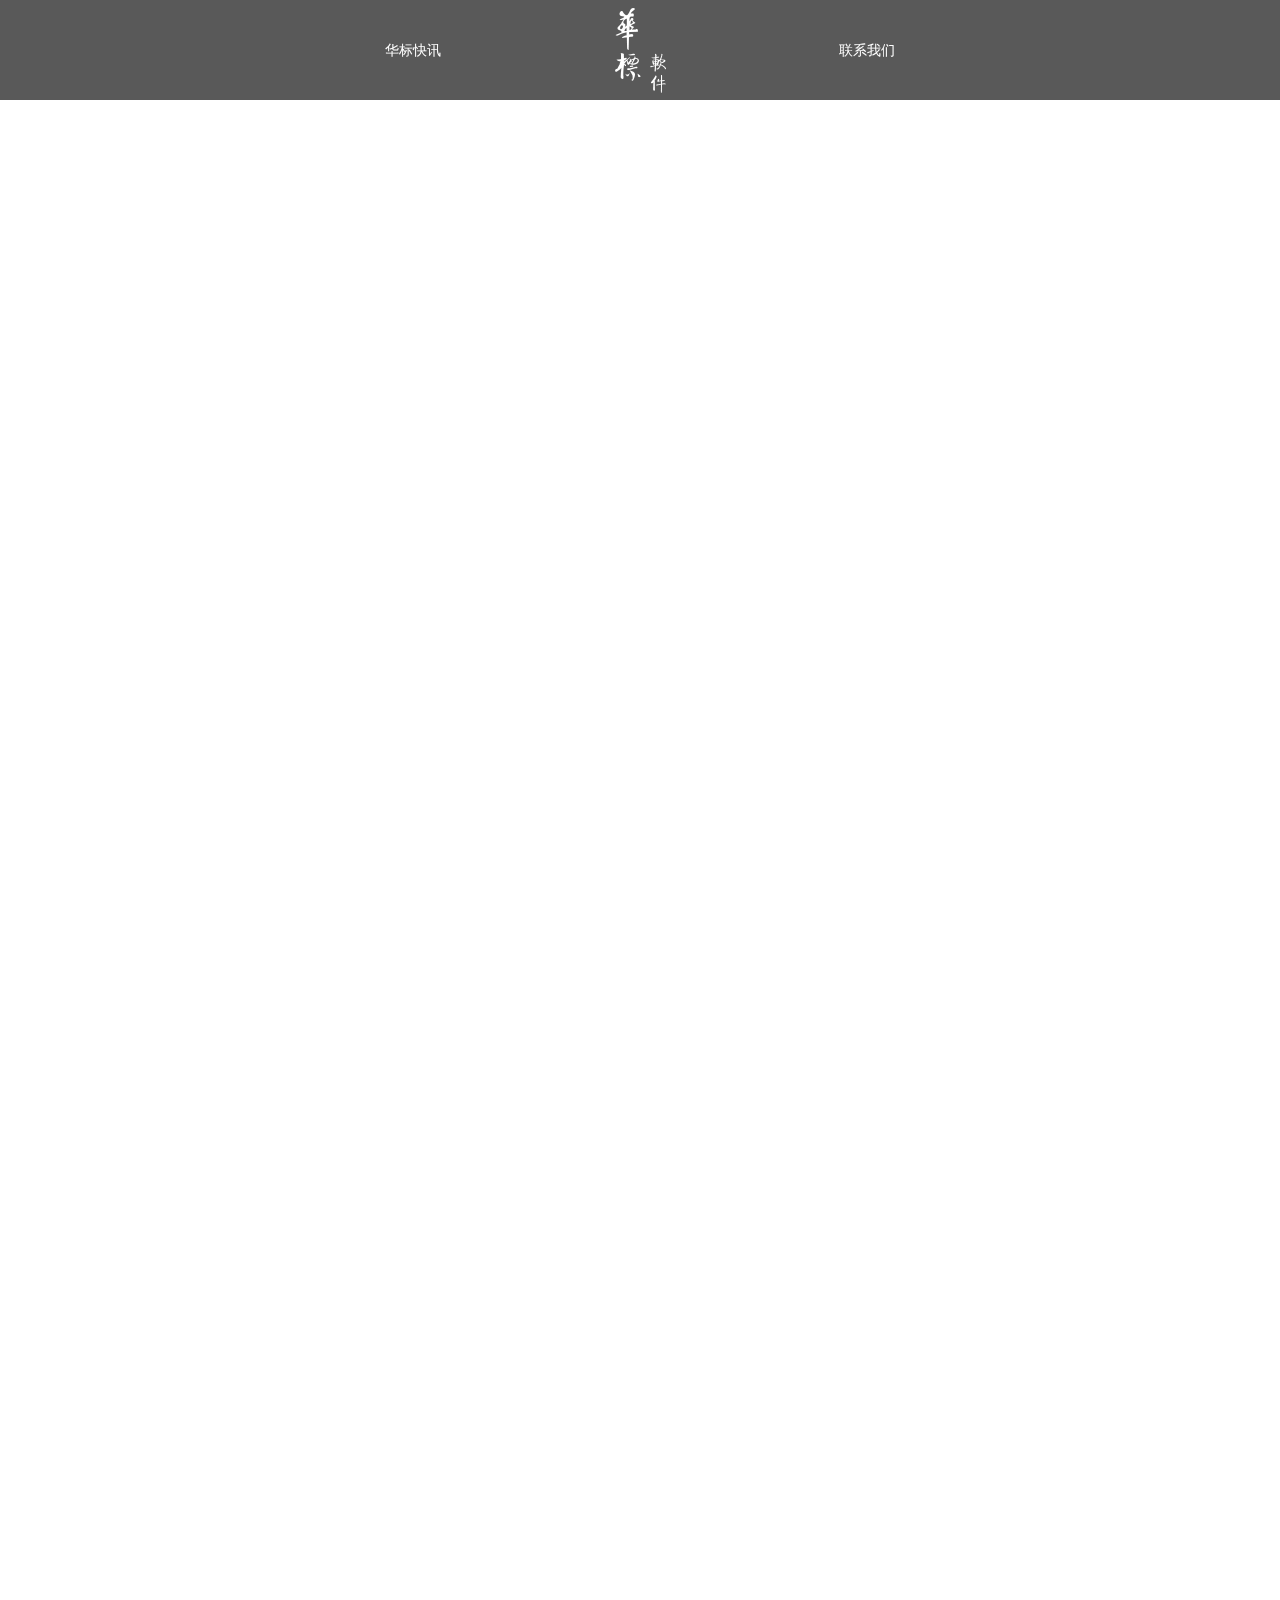
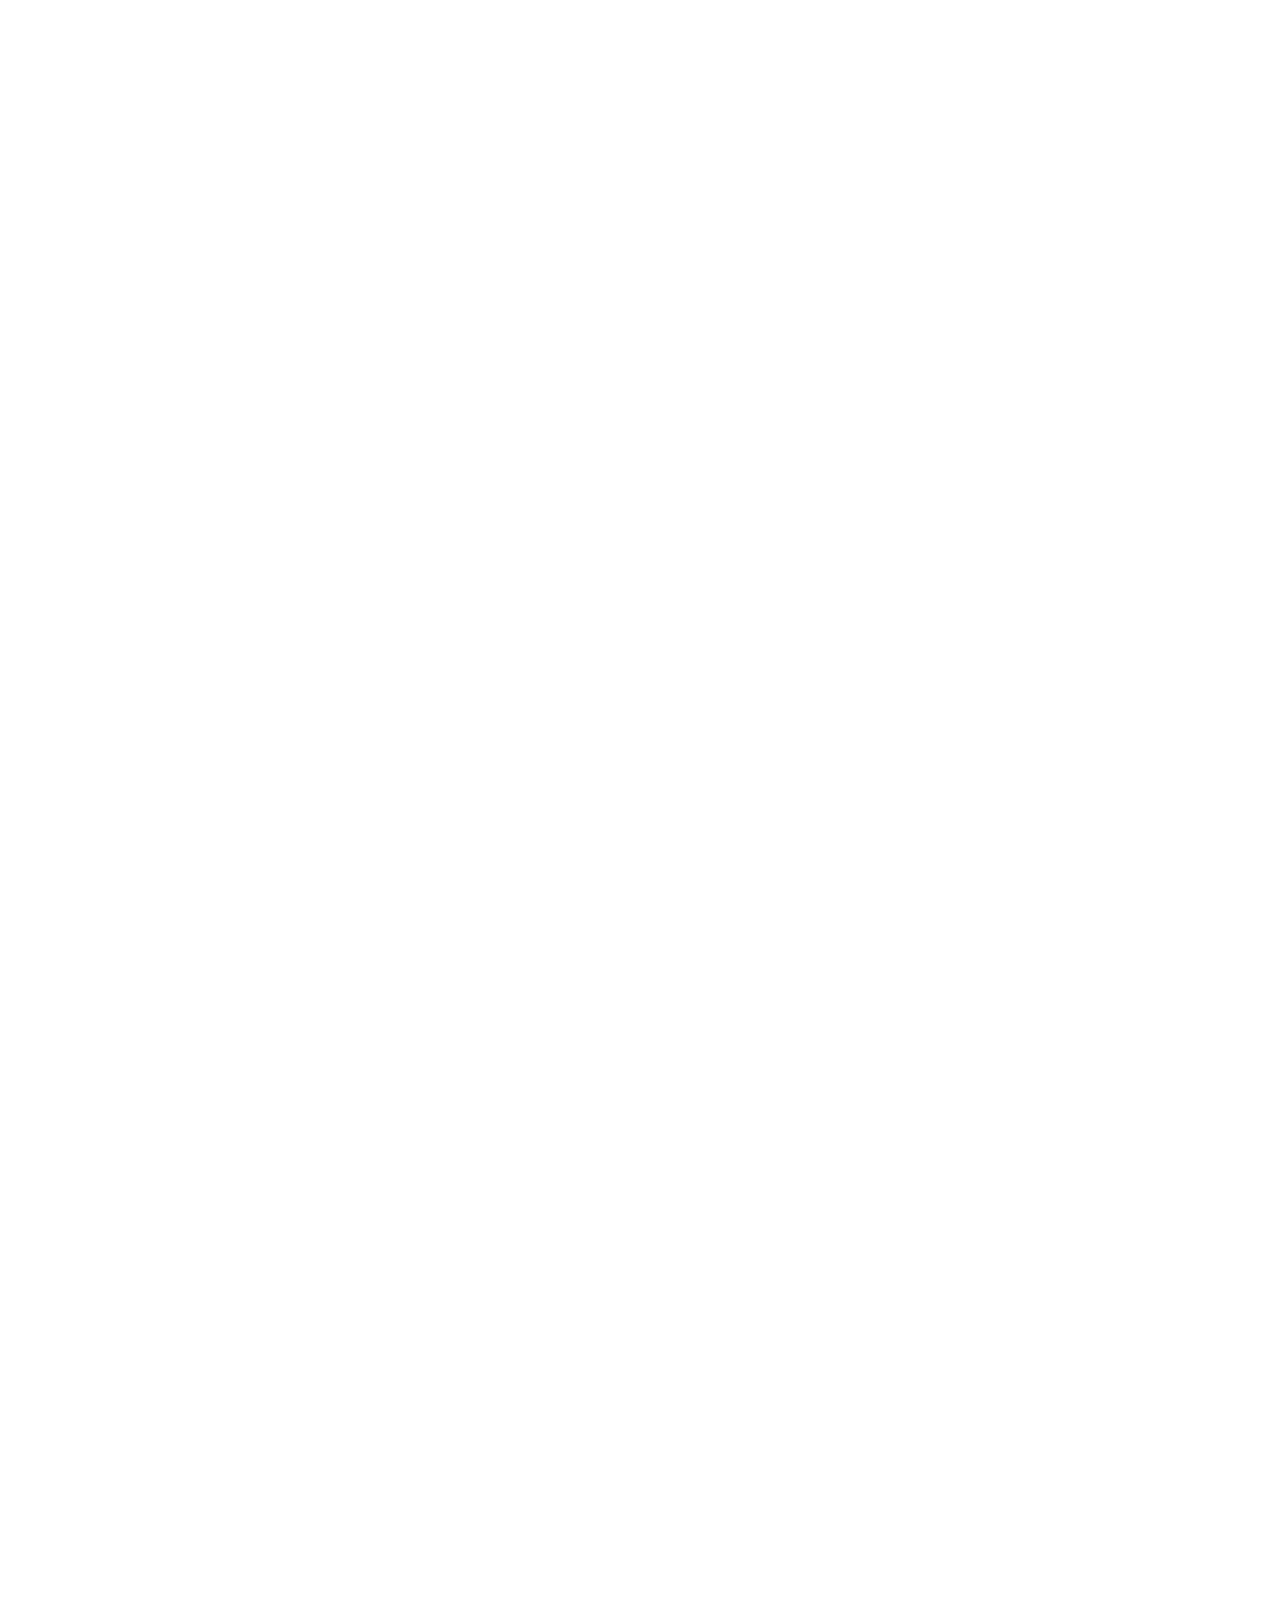
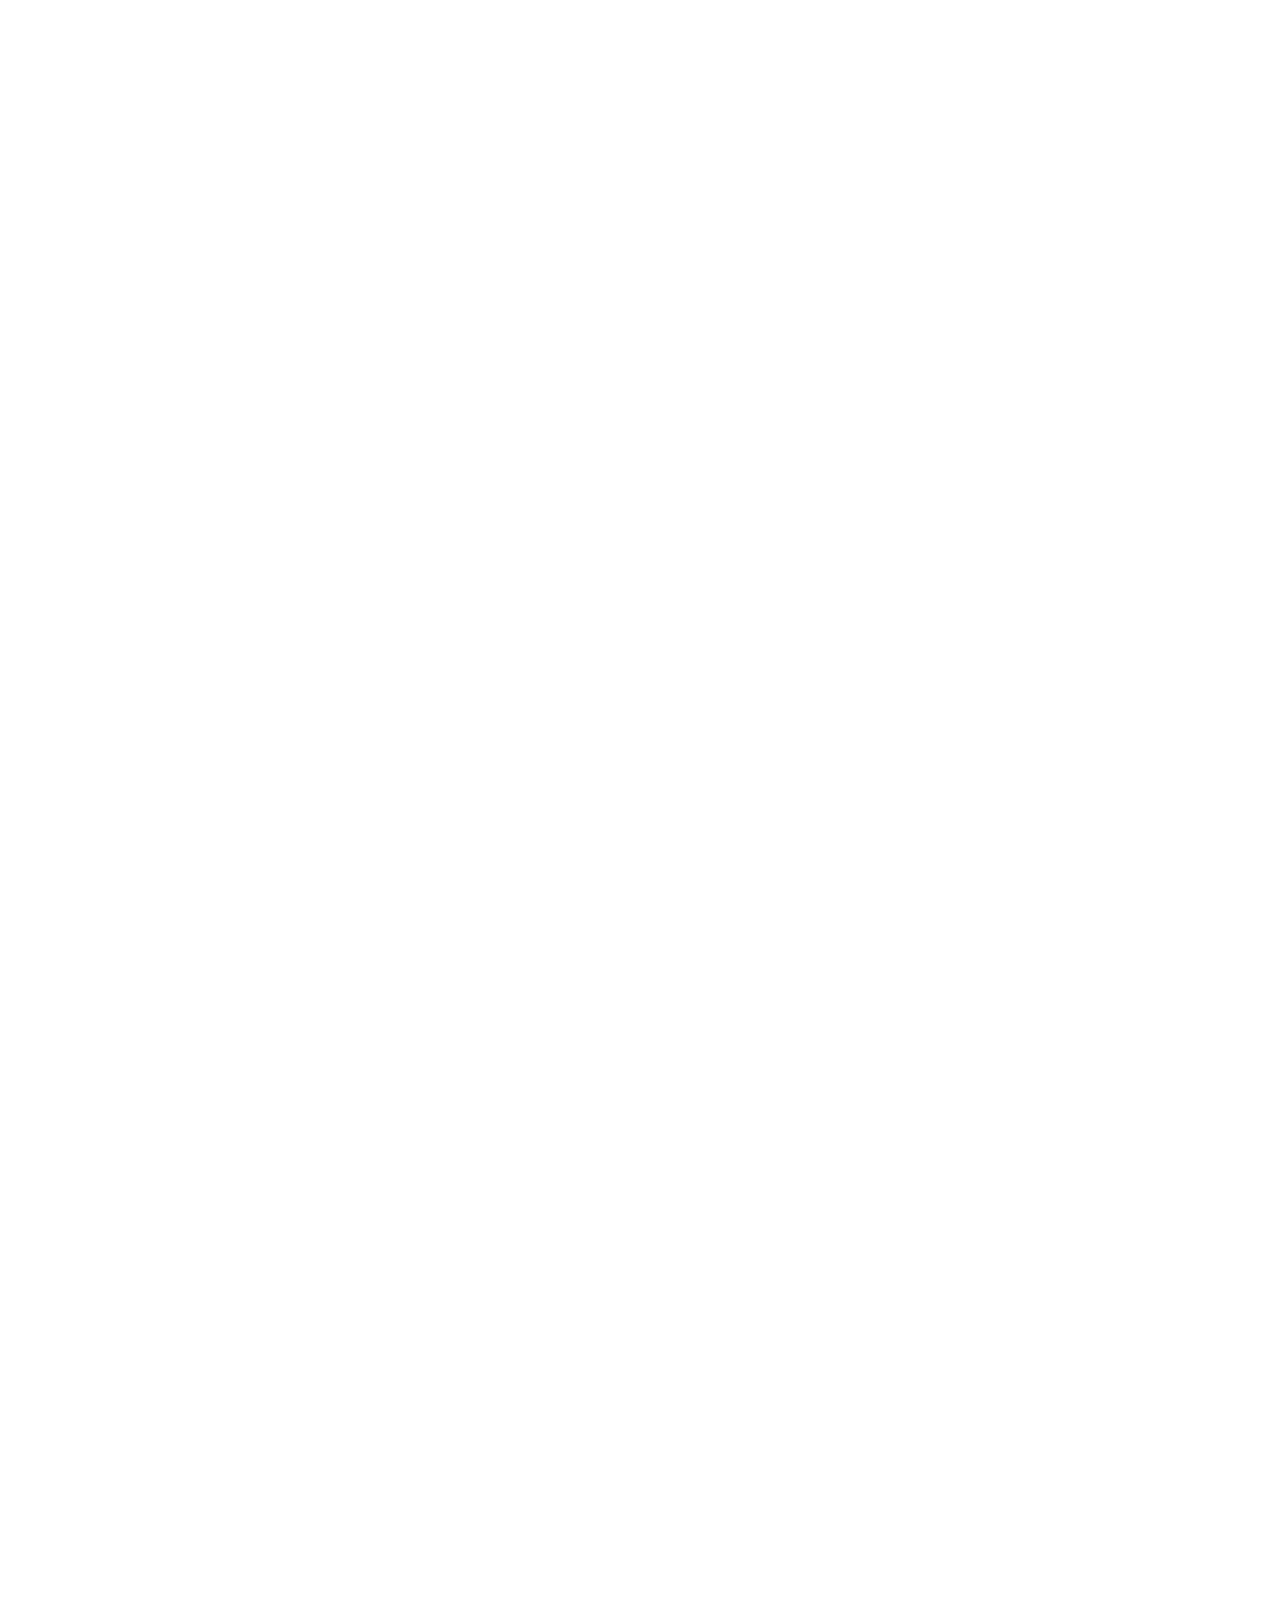
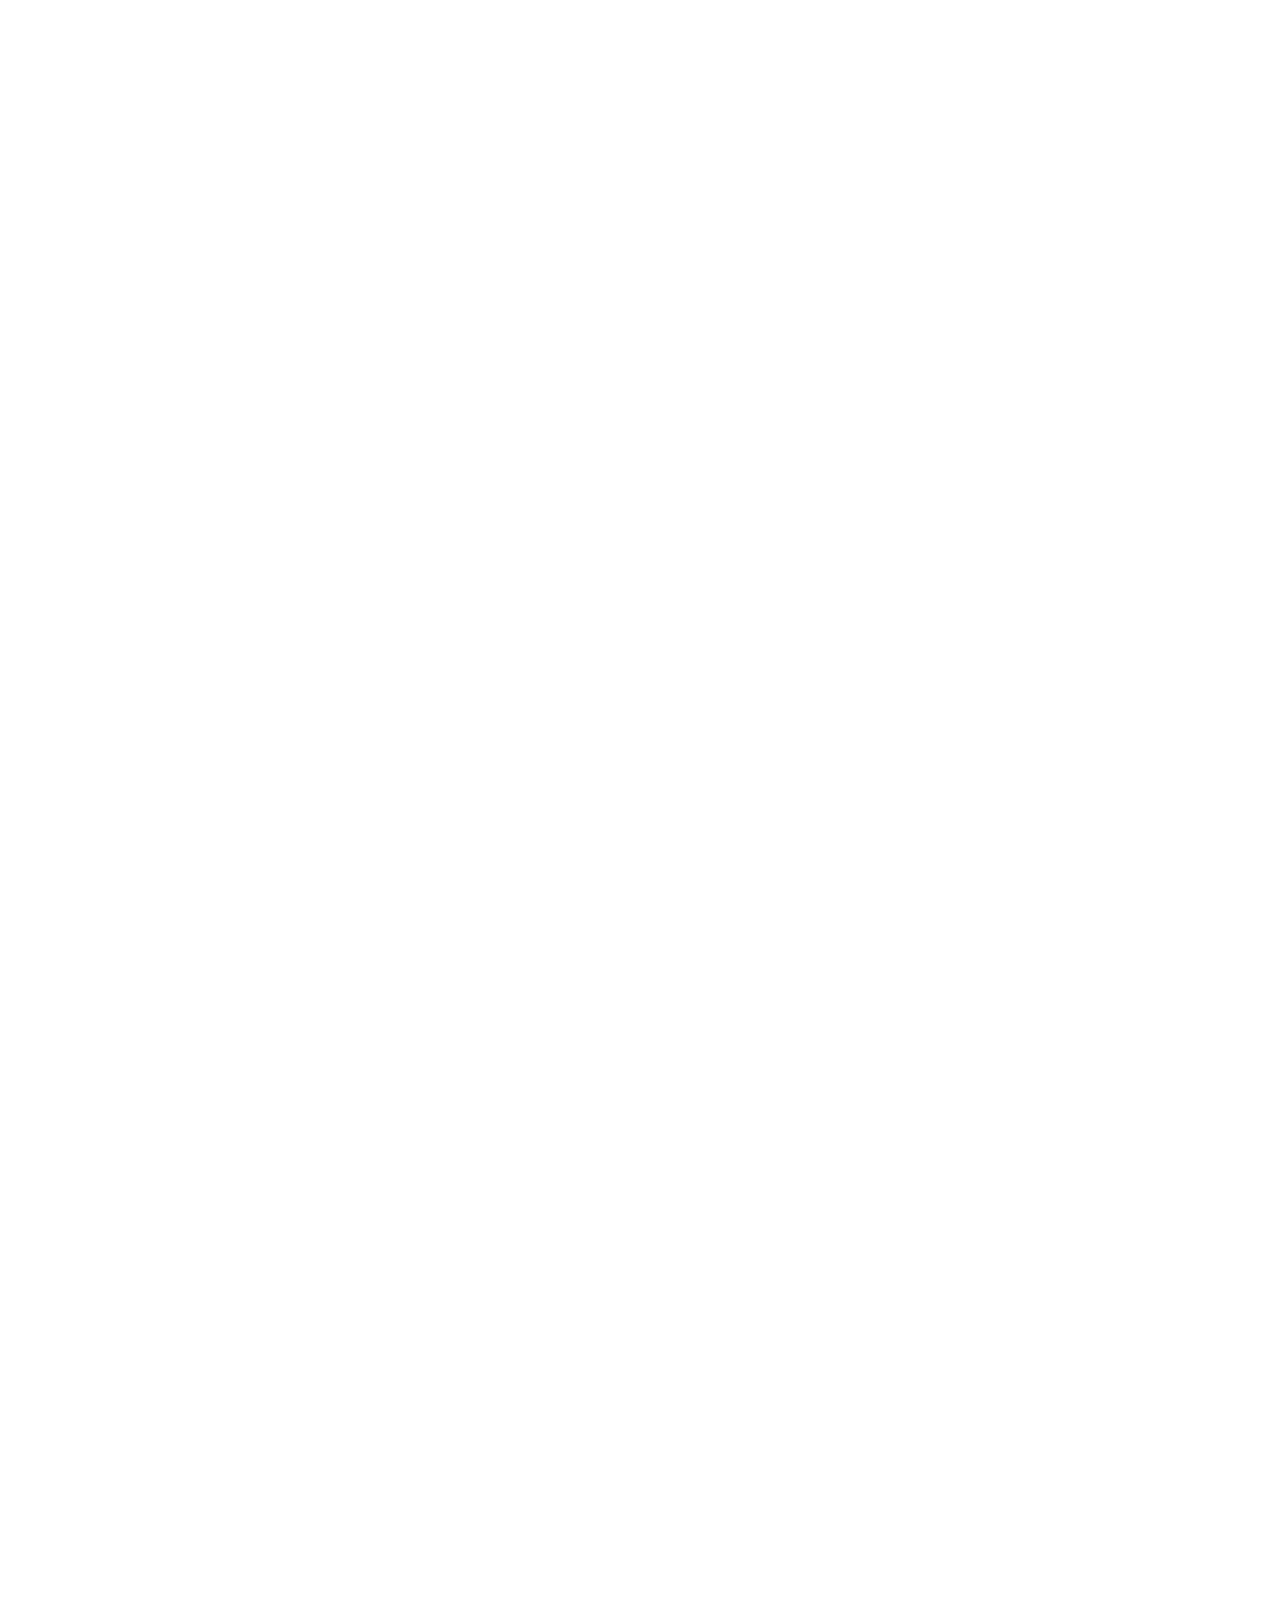
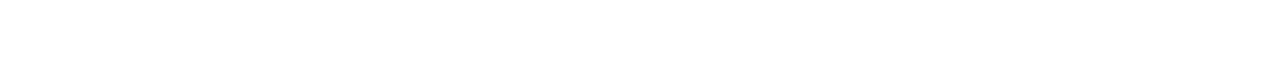
==== main/index.html @ 7e93de8a "main site" ====
<!DOCTYPE html>
<html lang="zh_CN">
<head>
    <meta charset="UTF-8" />
    <meta name="renderer" content="webkit">
    <meta http-equiv="X-UA-Compatible" content="IE=edge">
    <meta name="viewport" content="width=device-width, user-scalable=no, maximum-scale=1.0, minimum-scale=1.0"/>
    <meta name="screen-orientation" content="portrait">
    <meta name="x5-orientation" content="portrait">
    <title>华标总站首页</title>
    <link rel="stylesheet" type="text/css" href="css/jquery.fullPage.css" />
    <link rel="stylesheet" type="text/css" href="css/public.css" />
    <link rel="stylesheet" type="text/css" href="css/index.css" />
    <script type="text/javascript" src="js/jquery-3.1.1.min.js"></script>
    <script type="text/javascript" src="js/IE-low.js"></script>
    <script type="text/javascript" src="js/jquery.fullPage.min.js"></script>
    <script src="js/hammer.min.js" type="text/javascript"></script>
    <script type="text/javascript" src="js/public.js"></script>
    <script type="text/javascript" src="js/index.js"></script>
</head>
<body >
    <!-- <div class="pageLoad" id="pageLoad" style="position:fixed; top:0; left:0; z-index:999; background-color: #000; width: 100%; height: 2000px;">
        <h2 style="font-size:20px; color:#FFF; margin-top:100px; text-align:center; ">Loading...</h2>
    </div> -->
    <div class="top-nav-bg clearboth " id="top-nav-bg">
        <div class="top-nav clearboth">
            <ul class="TN-l">
               <li><a href="list.html">华标快讯</a></li>
           </ul>
           <div class="logo-box">
                <a href="index.html"><img src="images/Top-Nav-logo.png" alt=""></a>
           </div>
           <ul class="TN-r">
                <li><a href="index.html#page10" id="top-nav-ContactUs">联系我们</a></li>                
           </ul>
           <ul class="TN-m">
               <li><a href="index.html#page3" id="top-nav-3S">3S-ERP</a></li>
               <li><a href="index.html#page2" id="top-nav-3e">3e-电商</a></li>
               <li><a href="index.html#page4" id="top-nav-3R">3R-新零售</a></li>
               <li><a href="index.html#page5" id="top-nav-newProduct">新意范智能制造</a></li>
           </ul>
           <a href="tel:07563311299"><img src="images/TN-tel-icon.png" alt="" class="TN-tel"/></a>
           <img src="images/TN-3lines.png" alt="" class="TN-3lines"/>
        </div>
    </div>
    <div id="fp-box" >     
        <div class="section page1 ">
            <!-- <ul class="clearboth">
                <li>
                    <div class="slide-box" >
                        <img src="images/p1-bg1.jpg" alt="" />
                        <img src="images/p1-bg1-m.jpg" alt="" class="p1-bg-m" />
                        <h3>1湿说互联网&nbsp;<span class="superRed">+</span>&nbsp;&nbsp;之“掰直了别弯”</h3>
                        <h5>华标，只关注经营管理那点事</h5>
                    </div>
                </li>
                <li>
                    <div class="slide-box" >
                        <img src="images/p1-bg1.jpg" alt="" />
                        <img src="images/p1-bg1-m.jpg" alt="" class="p1-bg-m" />
                        <h3>2湿说互联网&nbsp;<span class="superRed">+</span>&nbsp;&nbsp;之“掰直了别弯”</h3>
                        <h5>华标，只关注经营管理那点事</h5>
                    </div>
                </li>
                <li>
                    <div class="slide-box" >
                        <img src="images/p1-bg1.jpg" alt="" />
                        <img src="images/p1-bg1-m.jpg" alt="" class="p1-bg-m" />
                       <h3>3湿说互联网&nbsp;<span class="superRed">+</span>&nbsp;&nbsp;之“掰直了别弯”</h3>
                        <h5>华标，只关注经营管理那点事</h5>
                    </div>
                </li>
            </ul> -->
            <dl>
                <li>
                    <div class="slide-box" >
                        <img src="images/p1-bg1.jpg" alt="" />
                        <img src="images/p1-bg1-m.jpg" alt="" class="p1-bg-m" />
                        <!-- <h3>1湿说互联网&nbsp;<span class="superRed">+</span>&nbsp;&nbsp;之“掰直了别弯”</h3> -->
                        <h5>华标，只关注经营管理那点事</h5>
                    </div>
                </li>
                <li>
                    <div class="slide-box" >
                        <img src="images/p1-bg1.jpg" alt="" />
                        <img src="images/p1-bg1-m.jpg" alt="" class="p1-bg-m" />
                        <!-- <h3>2湿说互联网&nbsp;<span class="superRed">+</span>&nbsp;&nbsp;之“掰直了别弯”</h3> -->
                        <h5>华标，只关注经营管理那点事</h5>
                    </div>
                </li>
                <li>
                    <div class="slide-box" >
                        <img src="images/p1-bg1.jpg" alt="" />
                        <img src="images/p1-bg1-m.jpg" alt="" class="p1-bg-m" />
                       <!-- <h3>3湿说互联网&nbsp;<span class="superRed">+</span>&nbsp;&nbsp;之“掰直了别弯”</h3> -->
                        <h5>华标，只关注经营管理那点事</h5>
                    </div>
                </li>
            </dl>
            <!-- <ol>
                <li><a href="javascript:void(null)"></a></li>
                <li><a href="javascript:void(null)"></a></li>
                <li><a href="javascript:void(null)"></a></li>
            </ol> -->
        </div>
        <div class="section page2">
            <div class="page-box">
                <img src="images/p3-bg1.jpg" alt="" class="page-bg"/>
                <img src="images/p3-bg1-m.jpg" alt="" class="page-bg page-bg-m"/>
                <div class="page-text">
                    <img src="images/p3-logo.png" alt="" class="page-logo"/>
                    <h4>商业模式规划、平台设计开发、平台运营咨询</h4>
                    <h4>一体化解决方案提供商</h4>
                    <h5>B2B、B2C、C2C、F2C、O2O、行业搓合平台</h5>
                    <a href="javascript:void(null)" class="pt-btn">立即前往&gt;&gt;</a>
                </div>
            </div>
        </div>
        <div class="section page3">
            <div class="page-box ">
                <img src="images/p2-bg1.jpg" alt="" class="page-bg"/>
                <img src="images/p2-bg1-m.jpg" alt="" class="page-bg page-bg-m"/>
                <div class="page-text">
                    <img src="images/p2-logo.png" alt="" class="page-logo"/>
                    <h4>深度、接地气、互联网精神全新一代3S-ERP系统</h4>
                    <h3>COMING SOON （改版中）</h3>
                </div>
            </div>
        </div>
        <div class="section page4">
            <div class="page-box ">
                <img src="images/p4-bg1.jpg" alt="" class="page-bg"/>
                <img src="images/p4-bg1-m.jpg" alt="" class="page-bg page-bg-m"/>
                <div class="page-text">
                    <img src="images/p4-logo.png" alt="" class="page-logo"/>
                    <h4>品牌运营管理、新零售最佳解决方案</h4>
                    <h3>COMING SOON （改版中）</h3>
                </div>
            </div>
        </div>
        <div class="section page5">
            <div class="page-box ">
                <img src="images/p5-bg1.jpg" alt="" class="page-bg"/>
                <img src="images/p5-bg1-m.jpg" alt="" class="page-bg page-bg-m"/>
                <div class="page-text">
                    <img src="images/p5-logo.png" alt="" class="page-logo"/>
                    <h4>新意范：工业4.0智能制造</h4>
                    <a href="http://thingyfy.com" class="pt-btn">立即前往&gt;&gt;</a>
                </div>
            </div>
            <script type="text/javascript">
                $(document).ready(function() {
                    var vpA=document.createElement('a');
                    vpA.href="javascript:void(null)";
                    vpA.target="_blank";
                    vpA.onclick=function(){
                        window.open('videos/My Movie - Medium.mp4','_blank');
                    };
                    $('.page5 .page-text h4').append(vpA);
                    $('.page5 .page-text h4 a').addClass('video-play-a');
                    $('.page5 .page-text a.video-play-a').html('<img src="images/video-play-pc.png" alt="" /><span>( 观看华标工业4.0打造典范 )</span>');
                });
            </script>
            <div class="page-video-pc">
                <!-- <a href="#" class="video-play-a"><img src="images/video-play.png" alt="" /></a> -->
            </div>
            <script type="text/javascript">
                $(document).ready(function() {
                    var p5TextH=$('.page5 .page-text').height();
                    var p5TextT=$('.page5 .page-text').position().top;
                    console.log('p5TextH='+p5TextH+' p5TextT='+p5TextT);
                    $('.page5 .page-video-m').css({"top":(p5TextH+p5TextT+10)});
                });
            </script>
            <div class="page-video-m" style="position:absolute; left:50%; top:50%; z-index:3; -webkit-transform: translate(-50%,0); -moz-transform: translate(-50%,0); -ms-transform: translate(-50%,0); -o-transform: translate(-50%,0); transform: translate(-50%,0);">
                <img src="images/video-play.png" alt="" class="video-play" />
                <video id="p5VideoM" width="320" height="200" controls="controls" autobuffer >
                    <source src="videos/My Movie - Medium.mp4" />
                </video>
            </div>
        </div>
        <div class="section page6">
            <div class="page-box ">
                <img src="images/p6-bg1.jpg" alt="" class="page-bg"/>
                <img src="images/p6-bg1-m.jpg" alt="" class="page-bg page-bg-m"/>
                <div class="page-text">
                    <h4>华标软件生态链&nbsp;&nbsp;&nbsp;&nbsp;伙伴招募计划</h4>
                    <a href="javascript:void(null)" class="pt-btn">了解详情&gt;&gt;</a>
                </div>
            </div>
        </div>
        <script type="text/javascript">
            $(document).ready(function() {
                $('.page6 .page-text .pt-btn').html('加盟合作&gt;&gt;');
            });
        </script>
        <div class="section fp-auto-height page10" >
            <div class="contact-box">
                <h4><img src="images/contact-tel.gif" alt="" />&nbsp;0756-3311299</h4>
                <h4><img src="images/contact-email.gif" alt="" />&nbsp;sales@3Sysytem.cn</h4>
                <div class="locate-mark"><img src="images/locate-mark.png" alt="" /></div>
                <p>广东省珠海市高新区唐家港乐路大洲科技园二期8楼华标软件总部基地</p>
                <div class="p10-qr"><img src="images/footer-qrcode.jpg" alt="" /></div>
            </div>           
        </div>
        <div class="section fp-auto-height page11">
            <div class="map-box clearboth" id="map-box">
                <div id="map"></div>
                <div id="mapstop"></div>
            </div>


            <div class="footer">
                <div class="footer-l-box">
                    <div class="footer-left clearboth">
                        <h4>友情链接</h4>
                        <ul>
                            <li><a href="http://www.rossini.com.cn/">罗西尼表业</a></li>
                            <li><a href="http://www.hbhuamei.com/">华美化工建材</a></li>
                            <li><a href="http://runfeng66.jdol.com.cn/">润丰机电</a></li>
                            <li><a href="http://szswxf.dzsc.com/">盛威电子</a></li>
                            <li><a href="http://www.gdsh119.com/">深华消防</a></li>
                            <li><a href="http://www.zhihuijianshe.com/col.jsp?id=104">深证智慧建设</a></li>
                            <li><a href="http://www.baitu.cc/">旭日陶瓷(白兔瓷砖)</a></li>
                            <li><a href="http://www.cartridgeworldmiddleton.com/">Cartridge World</a></li>
                            <li><a href="http://www.cartridgetop.com/">cartidge top.com</a></li>
                            <li><a href="#">北美耗材网</a></li>
                            <li><a href="#">新意范智能建造</a></li>
                            <li><a href="http://q6080933.cn.tonbao.com/">友元办公联盟</a></li>
                            <li><a href="http://www.jinjuewatch.com/">河南金爵智能科技</a></li>
                            <li><a href="http://www.hnlzx.cn/">河南力之星</a></li>
                            <li><a href="http://10005070256.ce.c-c.com/">珠海广金厨具</a></li>
                            <li><a href="http://16403146.1024sj.com/">福东饮食</a></li>
                            <li><a href="www.hicloud.com/">华为云</a></li>
                            <li><a href="https://www.aliyun.com/">阿里云</a></li>
                            <li><a href="https://www.tencent.com/zh-cn/index.html ">腾讯</a></li>
                            <li><a href="https://www.baidu.com/">百度</a></li>
                            <li><a href="http://www.sina.com.cn/">新浪</a></li>
                            <li><a href="http://www.sohu.com/">搜狐</a></li>
                        </ul>
                    </div>
                </div>
                
                <img class="footer-logo" src="images/p10-footer-logo.jpg" alt="" />
                <div class="footer-r-box">
                    <h4>关注@华标</h4>
                    <p>关注华标获得最新资讯</p>
                    <img src="images/footer-qrcode.jpg" alt="" />
                </div>
            </div>

            <div class="copyright">
                <p>Copyright &copy; 华标软件 2011 - 2017 All Rights Reserved</p>
            </div>
        </div>
    </div>
    <!-- 引入百度地图 -->
   <script type="text/javascript" src="js/baidumap.js"></script>
</body>
</html>
---- main/css/public.css ----
@charset "utf-8";
*{margin: 0;padding: 0;list-style:none;}
*{
    font-family: "Microsoft Yahei", "微软雅黑", "宋体";
}
a{
    text-decoration: none;
}

/* 通用类 */
.clearboth::after{
    content:"";
    display: block;
    width: 0;
    height: 0;
    visibility: hidden;
    clear:both;
}
.page-center{
    width:62.5%;
    min-width: 1000px;
    margin: 0 auto;
}
.fl-l{
    float: left;
}
.fl-r{
    float: right;
}

#fp-nav ul li a span, .fp-slidesNav ul li a span{
    background-color: #eee;
    border: 1px solid #999;
}
.superRed{
    color:red;
    vertical-align: super;
    font-weight:bold;
}

/*PC样式*/
@media screen and (min-width:1025px){
   /*总站的顶部栏*/
    .top-nav-bg{
        width: 100%;
        min-width: 1100px;
        height: 100px;
        background-color: rgba(0,0,0,0.65);
        position:fixed;
        top: 0;
        left: 0;
        z-index:99;
    }
    .top-nav{
        position:relative;
    }
    .top-nav ul.TN-m{
        display:none;
    }
    .top-nav ul{
        width:43%;
        min-width:400px;
    }
    .top-nav ul li{
        width: 50%;
        height:100px;
        line-height: 100px;
        margin:0 auto;
    }
    .top-nav a{
        text-decoration: none;
        color:#fff;  
        transition:font-size .2s;
        font-size:14px;
    }
    .top-nav a:hover{
        color:#fff;
        font-size:16px;
        padding-bottom:10px;
        border-bottom: 2px solid #FFF;
    }
    .top-nav ul li.current a{
        padding-bottom:10px;
        font-size:16px;
        border-bottom: 2px solid #FFF;
    }
    .top-nav .TN-tel{
        display:none;
    }
    .top-nav .TN-3lines{
        display:none;
    }
    .top-nav .TN-l{
        float: left;
        text-align: center;
    }
    .top-nav .TN-l li{
        float: right;
    }
    .top-nav .TN-r{
        float: right;
        text-align: center;
    }
    .top-nav .TN-r li{
        float: left;
    }
    #top-nav-bg .logo-box{
        width: 250px;
        height: 100px;
        position:absolute;
        top: 0;
        left: 50%;
        -webkit-transform: translateX(-50%);
           -moz-transform: translateX(-50%);
            -ms-transform: translateX(-50%);
             -o-transform: translateX(-50%);
                transform: translateX(-50%);
        background:url('../images/Top-Nav-logo.png') no-repeat center center;
        box-sizing: border-box;
        cursor:pointer;
    }
    #top-nav-bg .logo-box a img{
        display:none;
    }
    #top-nav-bg .logo-box a{
        display:inline-block;
        width: 100%;
        height: 100%;
        border: none;
    }

    /* Banner盒子 */
    .banner-box-540{
        width: 100%;
        height: 540px;
        background: #000 url('../images/list/banner01.jpg') no-repeat center center;
        background-size:cover;
    }

    /* 底部栏 */
    .footer{
        width: 100%;
        height: 320px;
        background-color: #f6f6f6;
        overflow:hidden;
        position:relative;
        background:  url('../images/footer-bg1.gif') center center no-repeat;
        background-size:cover;
    }
    .footer-l-box{
        width: 50%;
        height: 100%;
    }
    .footer .footer-left{
        padding-left: 60px;
        margin-top: 50px;
        text-align: left;
        float: right;
        margin-right: 150px;
    }
    .footer-left h4{
        color:#e92816;
        font-size:14px;
        font-weight:normal;
        margin-bottom: 15px;
    }
    .footer-left ul{
        width: 100%;
        display:block;
    }
    .footer-left ul::after{
        content:"";
        display: block;
        width: 0;
        height: 0;
        visibility: hidden;
        clear:both;   
    }
    .footer-left ul li{
        float: left;
        margin-right: 20px;
        padding:5px 0;
    }
    .footer-left ul li:hover a{
        color:#e92816;
    }
    .footer-left ul li:nth-last-of-type(1){
        margin: 0;
    }
    .footer-left ul li:nth-of-type(7),.footer-left ul li:nth-of-type(8),.footer-left ul li:nth-of-type(13),.footer-left ul li:nth-of-type(14)，.footer-left ul li:nth-of-type(7){
        display:block;
        clear:both;
    }
    .footer-left ul li:nth-of-type(8){
        display:block;
        clear:both;
    }
    .footer-left ul li a{
        font-size:12px;
        color:#666;
    }
    .footer-logo{
        position:absolute;
        left: 50%;
        top: 50%;
        margin-left: -37px;
        margin-top: -65px;
    }
    .footer-r-box{
        position:absolute;
        right: 100px;
        top: 50%;
        transform:translate(0, -50%);
        -ms-transform:translate(0, -50%);
        text-align: left;
    }
    .footer-r-box h4{
        color:#e92816;
        font-size:14px;
        font-weight:normal;
        margin-bottom: 15px;
    }
    .footer-r-box p{
        color:#464646;
        font-size:12px;
    }
    .footer-r-box img{
        width: 120px;
        height:auto;
    }

    .copyright{
        width: 100%;
        height: 44px;
        line-height: 44px;
        background-color: #e92816;
        font-size:12px;
        color:#FFF;
        text-align: center;
    }
    .copyright img{
        width: 12px;
        height:auto;
        line-height: 44px;
    }
}/*@media>1024*/


/*手机样式*/
@media screen and (max-width: 1025px){
    .page-center{
        box-sizing:border-box;
    }

    /* 顶部栏 */
     .top-nav-bg{
        width: 100%;
        min-width:initial;
        height: 60px;
        background-color: rgba(0,0,0,.65);
        position:absolute;
        top: 0;
        left: 0;
        z-index:99;
        transition:none;
    }
    .top-nav{
        position:relative;
        width: 100%;
        height: 100%;
        overflow:hidden;
    }
    .top-nav ul.TN-m{
        position:initial;
        display:block;
    }
    .top-nav ul{
        display:none;
        width:initial;
        min-width:initial;
        position:absolute;
        top: 90px;
        left:0;
        width: 100%;
        box-sizing: border-box;
        padding:0 40px;
    }
    .top-nav ul li{
        width: 100%;
        height:50px;
        line-height: 50px;
        border-bottom: 1px solid #666;
    }
    .top-nav a{
        text-decoration: none;
        transition:none;
        color:#fff;
        font-size:14px;
        width: 100%;
        display:inline-block;
    }
    .top-nav a:hover{
        color:#fff;
        font-size:14px;
        padding-bottom:0;
        border-bottom: none;
    }
    .top-nav ul li.current a{
        padding-bottom:0;
        font-size:14px;
        border-bottom: none;
    }
    .top-nav .TN-tel{
       display:block;
        width:20px;
        height:auto;
        position:absolute;
        right:20px;
        top: 20px;
    }
    .top-nav .TN-3lines{
        display:block;
        width: 20px;
        height:auto;
        position:absolute;
        left: 20px;
        top: 24px;
    }
    .top-nav .TN-l{
        float: initial;
        position:initial;
        display:block;
        text-align: left;
        margin-top: 90px;
    }
    .top-nav .TN-l li{
        float: initial;
    }
    .top-nav .TN-r{
        float: initial;
        position:initial;
        display:block;
        text-align: left;
    }
    .top-nav .TN-r li{
        float: initial;
    }
    #top-nav-bg .logo-box{
        width: auto;
        height: 50px;
        position:absolute;
        top: 5px;
        left: 50%;
        transform:translateX(-50%);
        /* background:url('../images/Top-Nav-logo.png') no-repeat center center; */
        box-sizing: border-box;
        cursor:pointer;
    }
    #top-nav-bg .logo-box a img{
        width: auto;
        height: 50px;
    }
    #top-nav-bg .logo-box a{
        display:inline-block;
        width: 100%;
        height: 100%;
        border: none;
    }

    /* Banner盒子 */
    .banner-box-540{
        width: 100%;
        height: 540px;
        background: #000 url('../images/list/banner01.jpg') no-repeat center center;
        background-size:cover;
    }

    /* 底部栏 */
    .footer{
        display:none;
    }

    .copyright{
        width: 100%;
        height: 24px;
        line-height: 24px;
        background-color: #e92816;
        font-size:12px;
        color:#FFF;
        text-align: center;
        margin: 0 auto;
    }
    .copyright img{
        width: 12px;
        height:auto;
        line-height: 24px;
        transform:translateY(2px);
    }
}/*@media<1024*/
---- main/css/index.css ----
@charset "utf-8";

/* 第一页 */
.page1{
    overflow:hidden;
    position:relative;
}
.page1 dl,.page1 ul{
    height: 100%;
    width: 500%;
    position:absolute;
    left:0;
    top: 0;
}
.page1 dl li,.page1 ul li{
    width: 20%;
    height: 100%;
    float: left;
    overflow:hidden;
}
.page1 .slide-box{
    width: 100%;
    height: 100%;
    position:relative;
    overflow:hidden;
}
.page1 .slide-box img{
    width: auto;
    height: 100%;
    position:absolute;
    top: 50%;
    left: 50%;
    -webkit-transform: translate(-50%,-50%);
       -moz-transform: translate(-50%,-50%);
        -ms-transform: translate(-50%,-50%);
         -o-transform: translate(-50%,-50%);
            transform: translate(-50%,-50%);
    
}
.page1 .slide-box img.p1-bg-m{
    display:none;
}
.page1 .slide-box h3{
    position:absolute;
    top: 50%;
    left: 50%;
    z-index:2;
    color:#FFF;
    font-weight:normal;
    font-size:26px;
    -webkit-transform: translate(-50%, -50%);
       -moz-transform: translate(-50%, -50%);
        -ms-transform: translate(-50%, -50%);
         -o-transform: translate(-50%, -50%);
            transform: translate(-50%, -50%);
}
.page1 .slide-box h5{
    position:absolute;
    bottom: 65px;
    left: 50%;
    z-index:2;
    color:#FFF;
    font-weight:normal;
    font-size:20px;
    -webkit-transform: translate(-50%, -50%);
       -moz-transform: translate(-50%, -50%);
        -ms-transform: translate(-50%, -50%);
         -o-transform: translate(-50%, -50%);
            transform: translate(-50%, -50%);
}
.page1 ol{
    position:absolute;
    z-index:2;
    bottom:45px;
    left: 50%;
    margin-left:-140px;
}
.page1 ol li{
    display:inline-block;
    width: 60px;
    height: 20px;
    margin-right: 20px;
    font-size: 0;
    cursor:pointer;
}
.page1 ol li:nth-last-of-type(1){
    margin-right:0;
}
.page1 ol li.current{
    width: 120px;
}
.page1 ol li.current a{
    background-color: #e92815;
}
.page1 ol li a{
    display:inline-block;
    width: 100%;
    height: 1px;
    margin-top: 9px;
    background-color: rgba(255,255,255,.2);
}


/* 第二页 */
.page-box{
    width: 100%;
    height: 100%;
    position:relative;
    overflow:hidden;
    background-color: #333;
}
.page-box img.page-bg{
    width: auto;
    height: 100%;
    position:absolute;
    top: 50%;
    left: 50%;
    -webkit-transform: translate(-50%,-50%);
       -moz-transform: translate(-50%,-50%);
        -ms-transform: translate(-50%,-50%);
         -o-transform: translate(-50%,-50%);
            transform: translate(-50%,-50%);
}
.page-box img.page-bg-m{
    display:none;
}
.page-box .page-text{
    width: 100%;
    position:absolute;
    left: 50%;
    top: 50%;
    z-index:2;
    -webkit-transform: translate(-50%,-50%);
       -moz-transform: translate(-50%,-50%);
        -ms-transform: translate(-50%,-50%);
         -o-transform: translate(-50%,-50%);
            transform: translate(-50%,-50%);
    text-align: center;
}
.page-box .page-text img.page-logo{
    width: 10%;
    max-width:200px;
    height:auto;
    margin-bottom: 70px;
}
.page-box .page-text h4{
    font-size:18px;
    color:#FFF;
    font-weight:normal;
}
.page-box .page-text h5{
    font-size:14px;
    color:#FFF;
    font-weight:normal;
    margin-top: 10px;
}
.page-box .page-text h3{
    margin-top: 40px;
    font-weight:normal;
    color:#e92815;
    font-size:18px;
}



/* 第三页 */
.page-box .page-text a.pt-btn{
    display:inline-block;
    width: 150px;
    height: 42px;
    border-radius: 6px;
    background-color: #e92815;
    color:#FFF;
    line-height: 40px;
    font-size:14px;
    margin-top: 60px;
}
.page-box .page-text a.pt-btn:hover{
    background-color: #a31c0f;
}

/* 第四页 */

/* 第五页 */
/* .page5 .page-box .page-text img.page-logo{
    width: 6%;
    max-width:95px;
    height:auto;
    margin-bottom: 40px;
} */
.page5 .page-video-m{
    display:none;
}
.page5 .page-video-pc{
    display:block;
}
.page5 .page-text a.video-play-a{
    display:inline-block;
    width:auto;
    height:auto;
    margin-left: 40px;
    font-size:18px;
    color:#FFF;
}
.page5 .page-text a.video-play-a span{
    display:inline-block; 
    font-size:12px; 
    color:#FFF; 
    opacity:0.6; 
    vertical-align:middle;
}
.page5 .page-text a.video-play-a img{
    display:inline-block;
    width: auto;
    height: auto;
    margin-left: 10px;
    line-height: 26px;
    vertical-align: text-bottom;
    opacity:1.0;
}

/* 第六页 */
.page6 .page-box .page-text h4{
    font-size:20px;
    color:#FFF;
    font-weight:normal;
}
.page6 .page-box .page-text img.page-logo{
    margin-bottom: 0px;
    width: auto;
    height: auto;
}
/* 第七页 */

/* 第八页 */

/* 第九页 */

/* 第十页 */
.page10{
    text-align: center;
}
.page10 .locate-mark{
    display:none;
}
.page10 .p10-qr{
    display:none;
}
.contact-box{
    width: 100%;
    height:auto;
    background-color: #fff;
    text-align: center;
    padding-top:120px;
}
.contact-box h4{
    font-size:16px;
    color:#e93d25;
    margin-top: 40px;
    margin-bottom: 30px;
}
.contact-box h4 img{
    margin-right: 10px;
    width:18px;
    height:auto;
}
.contact-box h4:nth-last-of-type(1){
    margin-top:20px;
    margin-bottom: 40px;
}
.contact-box h4 img{
    vertical-align: middle;
}
.contact-box p{
    color:#666;
    margin-bottom: 100px;
    font-size: 14px;
}
/* 十一页 */
.map-box{
    width: 100%;
    height: 320px;
    background: #eee url('../images/map-pic.jpg')center center no-repeat;
    background-size:cover;
}
#map{
    width: 100%;
    height: 320px;
    overflow:hidden;
}

/*手机样式*/
@media screen and (max-width: 1025px){
    /*防止出现横向滚动*/
    .top-nav-bg,#fp-box{
        overflow-x:hidden;
    }
    
    .page1{
        overflow:hidden;
        position:relative;
    }
    .page1 dl,.page1 ul{
        height: 100%;
        width: 500%;
        position:absolute;
        left:0;
        top: 0;
    }
    .page1 dl li,.page1 ul li{
        width: 20%;
        height: 100%;
        float: left;
        overflow:hidden;
    }
    .page1 .slide-box{
        width: 100%;
        height: 100%;
        position:relative;
        overflow:hidden;
    }
    .page1 .slide-box img{
        display:none;
        width: auto;
        height: 100%;
        position:absolute;
        top: 50%;
        left: 50%;
        -webkit-transform: translate(-50%,-50%);
           -moz-transform: translate(-50%,-50%);
            -ms-transform: translate(-50%,-50%);
             -o-transform: translate(-50%,-50%);
                transform: translate(-50%,-50%);
    }
    .page1 .slide-box img.p1-bg-m{
        display:inline-block;
    }
    .page1 .slide-box h3{
        position:absolute;
        top: 50%;
        left: 50%;
        z-index:2;
        color:#FFF;
        font-weight:normal;
        font-size:20px;
        -webkit-transform: translate(-50%, -50%);
           -moz-transform: translate(-50%, -50%);
            -ms-transform: translate(-50%, -50%);
             -o-transform: translate(-50%, -50%);
                transform: translate(-50%, -50%);
        width: 100%;
        text-align: center;
    }
    .page1 .slide-box h5{
        position:absolute;
        width: 90%;
        bottom: 65px;
        left: 50%;
        z-index:2;
        color:#FFF;
        font-weight:normal;
        font-size:14px;
        text-align: center;
        -webkit-transform: translate(-50%, -50%);
           -moz-transform: translate(-50%, -50%);
            -ms-transform: translate(-50%, -50%);
             -o-transform: translate(-50%, -50%);
                transform: translate(-50%, -50%);
    }
    .page1 ol{
        position:absolute;
        z-index:2;
        bottom:10px;
        left: 50%;
        margin-left:-95px;
    }
    .page1 ol li{
        display:inline-block;
        width: 40px;
        height: 20px;
        margin-right: 10px;
        font-size: 0;
        cursor:pointer;
    }
    .page1 ol li:nth-last-of-type(1){
        margin-right:0;
    }
    .page1 ol li.current{
        width: 80px;
    }
    .page1 ol li.current a{
        background-color: #e92815;
    }
    .page1 ol li a{
        display:inline-block;
        width: 100%;
        height: 2px;
        margin-top: 9px;
        background-color: rgba(255,255,255,.2);
    }

    /* 第二页 */
    .page-box{
        width: 100%;
        height: 100%;
        position:relative;
        overflow:hidden;
        background-color: #333;
    }
    .page-box img.page-bg{
        display:none;
        width: auto;
        height: 100%;
        position:absolute;
        top: 50%;
        left: 50%;
        -webkit-transform: translate(-50%,-50%);
           -moz-transform: translate(-50%,-50%);
            -ms-transform: translate(-50%,-50%);
             -o-transform: translate(-50%,-50%);
                transform: translate(-50%,-50%);
    }
    .page-box img.page-bg-m{
        display:inline-block;
    }
    .page-box .page-text{
        width: 100%;
        position:absolute;
        left: 50%;
        top: 50%;
        z-index:2;
        -webkit-transform: translate(-50%,-50%);
           -moz-transform: translate(-50%,-50%);
            -ms-transform: translate(-50%,-50%);
             -o-transform: translate(-50%,-50%);
                transform: translate(-50%,-50%);
        text-align: center;
    }
    .page-box .page-text img.page-logo{
        width: 30%;
        height:auto;
        margin-bottom: 70px;
    }
    .page-box .page-text h4{
        font-size:15px;
        color:#FFF;
        font-weight:normal;
        width:95%;
        margin: 0 auto;
    }
    .page-box .page-text h5{
        font-size:12px;
        color:#FFF;
        font-weight:normal;
        width:95%;
        margin: 0 auto;
        margin-top: 10px;
    }
    .page-box .page-text h3{
        margin-top: 40px;
        font-weight:normal;
        color:#e92815;
        font-size:16px;
    }


    /* 第三页 */
    .page-box .page-text a.pt-btn{
        display:inline-block;
        width: 150px;
        height: 42px;
        border-radius: 6px;
        background-color: #e92815;
        color:#FFF;
        line-height: 40px;
        font-size:14px;
        margin-top: 60px;
    }
    .page-box .page-text a.pt-btn:hover{
        background-color: #a31c0f;
    }

    /* 第四页 */

    /* 第五页 */
    /* .page5 .page-box .page-text img.page-logo{
        width: 10%;
        max-width:95px;
        height:auto;
        margin-bottom: 40px;
    } */
    .page5 .page-box .page-text{
        top:35%;
    }
    .page5 .page-video-m{
        display:block;

    }
    .page5 .page-video-m .video-play{
        width:70px;
        height: 70px;
        position:absolute;
        left:50%;
        margin-left:-35px;
        top:50%;
        margin-top:-35px;
    }
    .page5 .page-video-m span{
        display:inline-block; 
        font-size:12px; 
        color:#FFF; 
        opacity:0.6; 
        vertical-align:middle;
    }
    .page5 .page-video-m video{
        visibility:hidden;
    }

    .page5 .page-video-pc{
        display:none;
    }
    .page5 .page-text a.video-play-a{
        display:none;
    }
    /* 第六页 */
    .page6 .page-box .page-text h4{
        font-size:18px;
        color:#FFF;
        font-weight:normal;
    }
    /* 第七页 */

    /* 第八页 */

    /* 第九页 */

    /* 第十页 */
    .page10{
        text-align: center;
    }
    .page10 .locate-mark{
        display:block;
    }
    .page10 .p10-qr{
        display:block;
        width: 100%;
    }
    .page10 .p10-qr img{
        width: 35%;
        max-width: 280px;
        text-align: center;
        margin-bottom: 60px;
    }
    .contact-box{
        width: 100%;
        height:auto;
        background-color: #fff;
        text-align: center;
        padding-top:40px;
    }
    .contact-box h4{
        font-size:14px;
        font-weight:normal;
        color:#999;
        margin-top: 10px;
        margin-bottom: 10px;
    }
    .contact-box h4 img{
        margin-right: 10px;
        width:18px;
        height:auto;
    }
    .contact-box h4:nth-last-of-type(1){
        margin-top:10px;
        margin-bottom: 40px;
    }
    .contact-box h4 img{
        vertical-align: middle;
    }
    .contact-box p{
        color:#666;
        margin-bottom: 40px;
        font-size: 12px;
        line-height: 18px;
        letter-spacing: 1px;
    }
    .contact-box #contact-4btn2{
        display:block;
    }
    .page10 ul{
        width: 100%;
        padding:0 20px;
        box-sizing: border-box;
        margin-top: 100px;
        margin-bottom: 20px;
    }
    .page10 ul li{
        float: left;
        width: 45%;
        margin-bottom: 20px;
        position:relative;
        text-align: center;
        margin-right: 0;
    }
    .page10 ul li:nth-child(odd){
        margin-right: 10px;
    }
    .page10 ul li a{
        display:inline-block;
        color:#000;
        font-size:12px;
        line-height: 44px;
        height:40px;
        text-indent: 50px;

    }
    .page10 ul li:nth-last-of-type(1){
        margin:0;
    }
    .page10 ul li img{
        width:30px;
        position:absolute;
        left: 10px;
        top: 2px;

    }
    .page10 ul li:nth-last-of-type(1) img{
        height: 30px;
        width:auto;
        top: -3px;
    }
    .page10 ul li:nth-last-of-type(1) a{
        transform:translateY(0);
        line-height: 40px;
        height: 40px;
    }
    .page10 ul li img{
        display:inline;
        transform:translateY(8px);
        -ms-transform:translateY(8px);
    }
    .page10 ul li .p10-s-btn{
        height: 40px;
        width: 100%;
        box-sizing: border-box;
        background-color: #fff;
        border: 1px solid #e42423;
        border-radius: 3px;
        text-align: left;
        text-indent: 8px;
        overflow:hidden;
    }
    
    /* 十一页 */
    .map-box{
        display:none;
    }


}/*@media*/

/*多屏幕兼容*/

@media screen and (max-width:1025px) and (orientation:landscape){
     .page1 .slide-box img.p1-bg-m{
        display:inline-block;
        width: 100%;
        height: auto;
    }
    .page-box img.page-bg-m{
        display:inline-block;
        width: 100%;
        height: auto;
    }
}
@media screen and (max-width:1025px) and (orientation:portrait){
     .page1 .slide-box img.p1-bg-m{
        display:inline-block;
        width: auto;
        height: 100%;
    }
    .page-box img.page-bg-m{
        display:inline-block;
        width: auto;
        height: 100%;
    }
}
/*pc下的手机背景图隐藏*/
@media screen and (min-width:1025px){
    .page1 .slide-box img.p1-bg-m{
        display:none;
    }
    .page-box img.page-bg-m{
        display:none;
    }

}
/*针对MAC下Safari的兼容*/
/* @media screen and (width:1920px) and (min-height:1100px) and (max-height:1201px){
    .page1 .slide-box img{
        width:100% !important;
        height: 100% !important;
    }
    .page-box img.page-bg{
        width:100% !important;
        height: 100% !important;
    }
} */
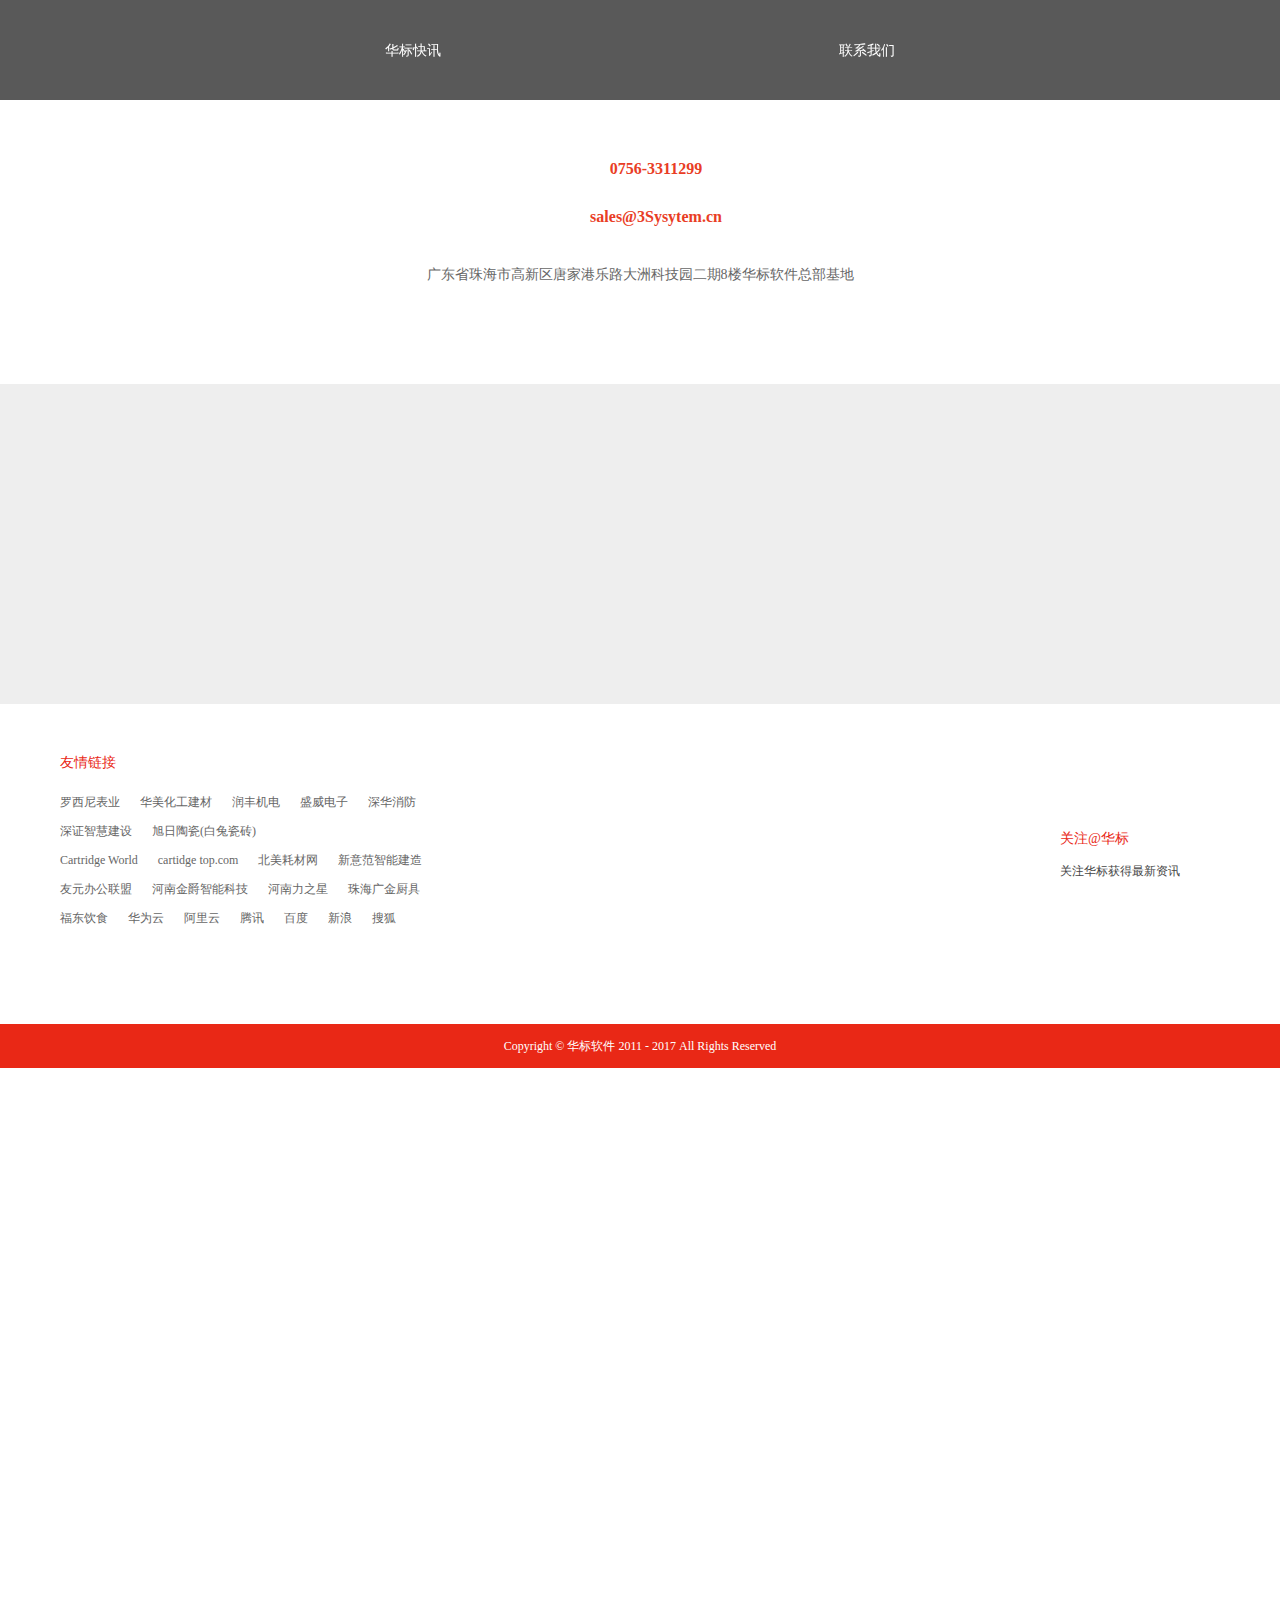
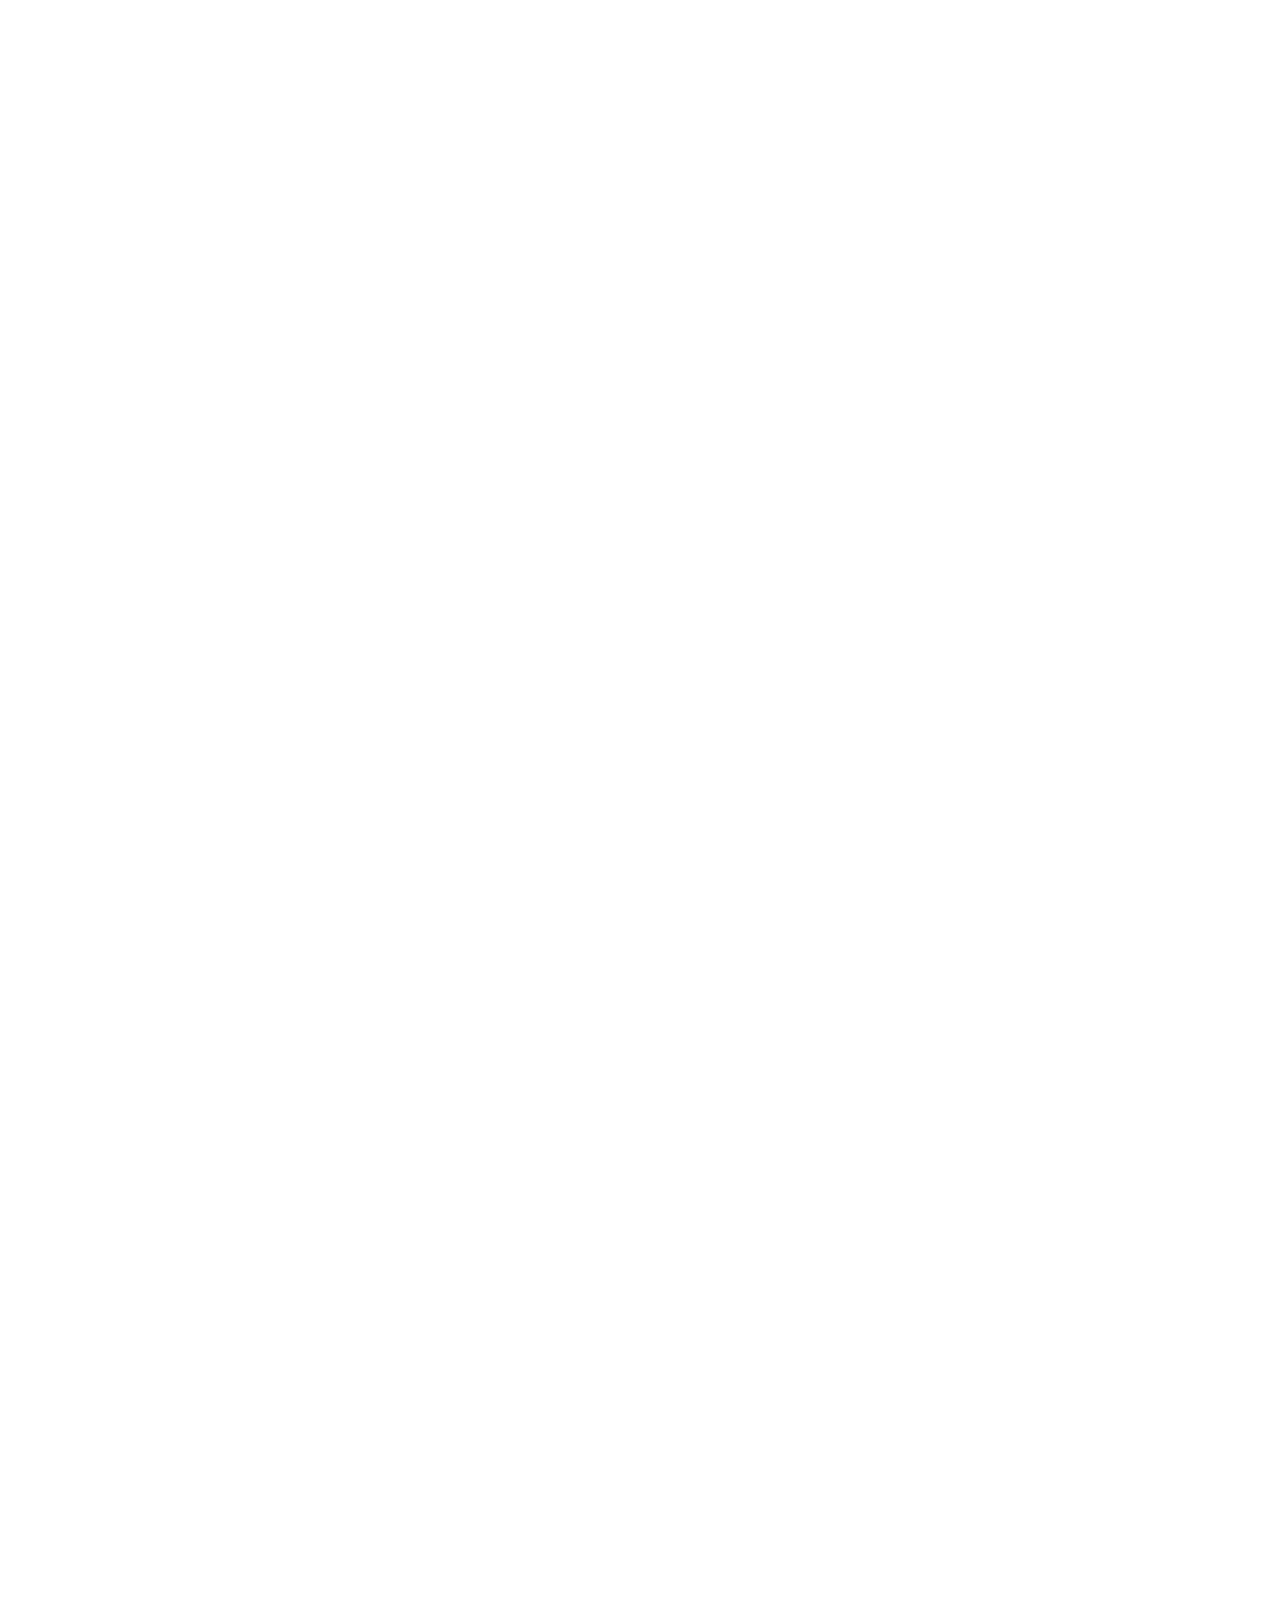
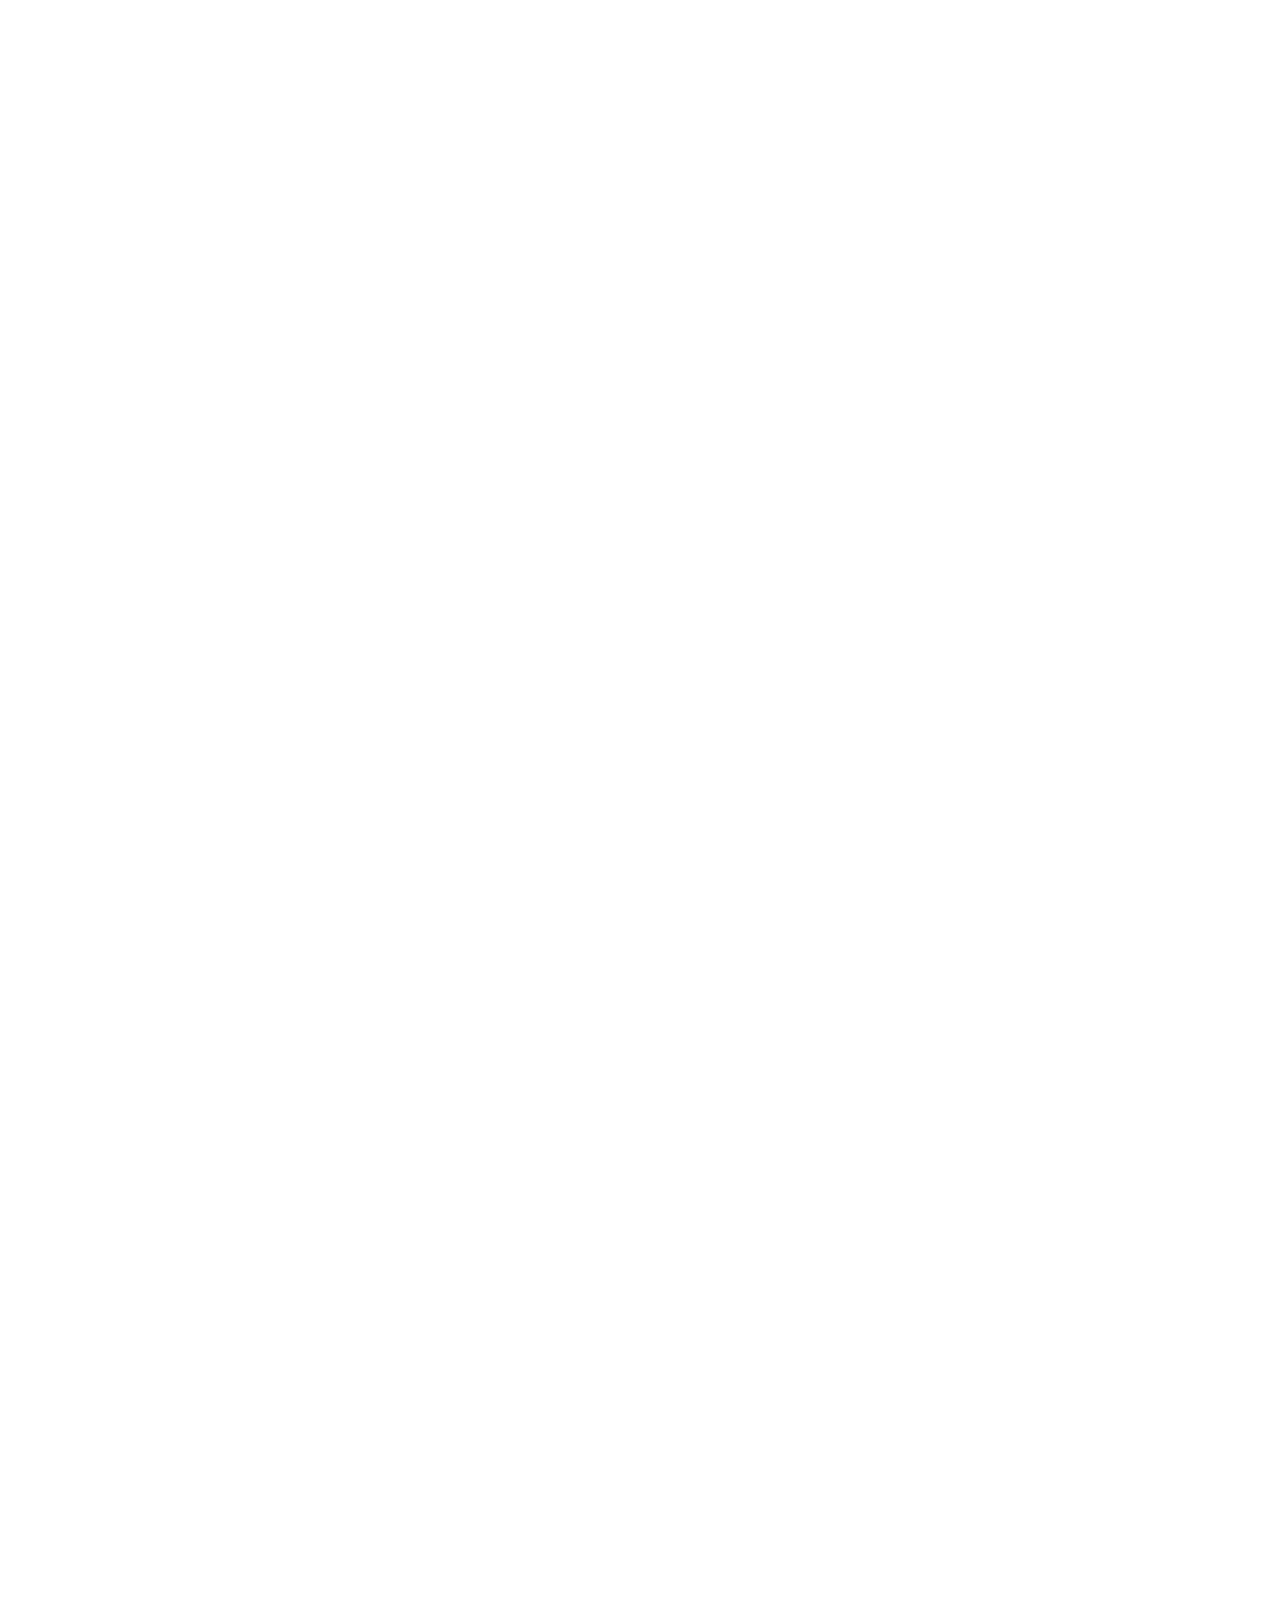
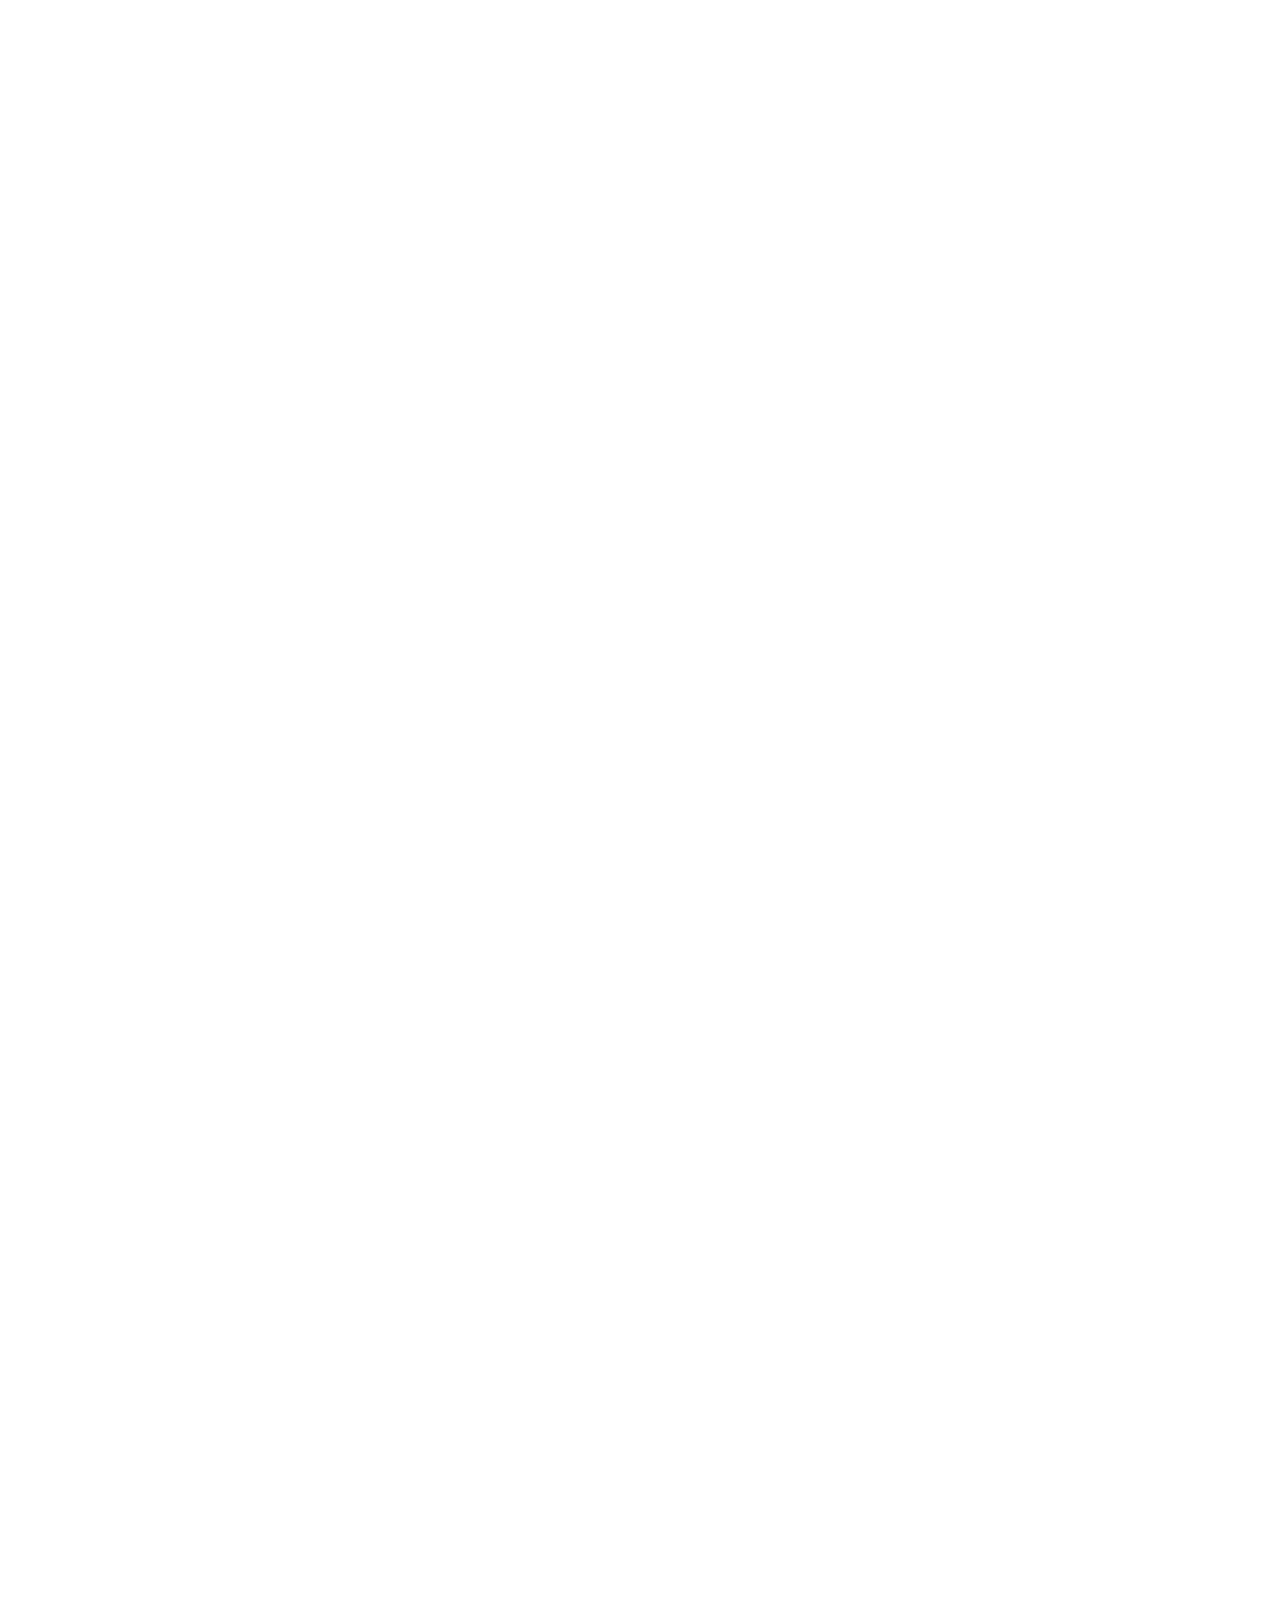
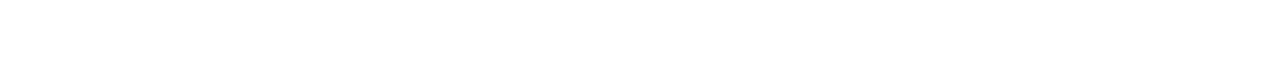
==== commit 719e2915: "修复page6往下滑动阻塞的问题" ====
--- a/main/index.html
+++ b/main/index.html
@@ -188,12 +188,12 @@
                     <a href="javascript:void(null)" class="pt-btn">了解详情&gt;&gt;</a>
                 </div>
             </div>
-        </div>
-        <script type="text/javascript">
-            $(document).ready(function() {
-                $('.page6 .page-text .pt-btn').html('加盟合作&gt;&gt;');
-            });
-        </script>
+            <script type="text/javascript">
+                $(document).ready(function() {
+                    $('.page6 .page-text .pt-btn').html('加盟合作&gt;&gt;');
+                });
+            </script>
+        </div>
         <div class="section fp-auto-height page10" >
             <div class="contact-box">
                 <h4><img src="images/contact-tel.gif" alt="" />&nbsp;0756-3311299</h4>
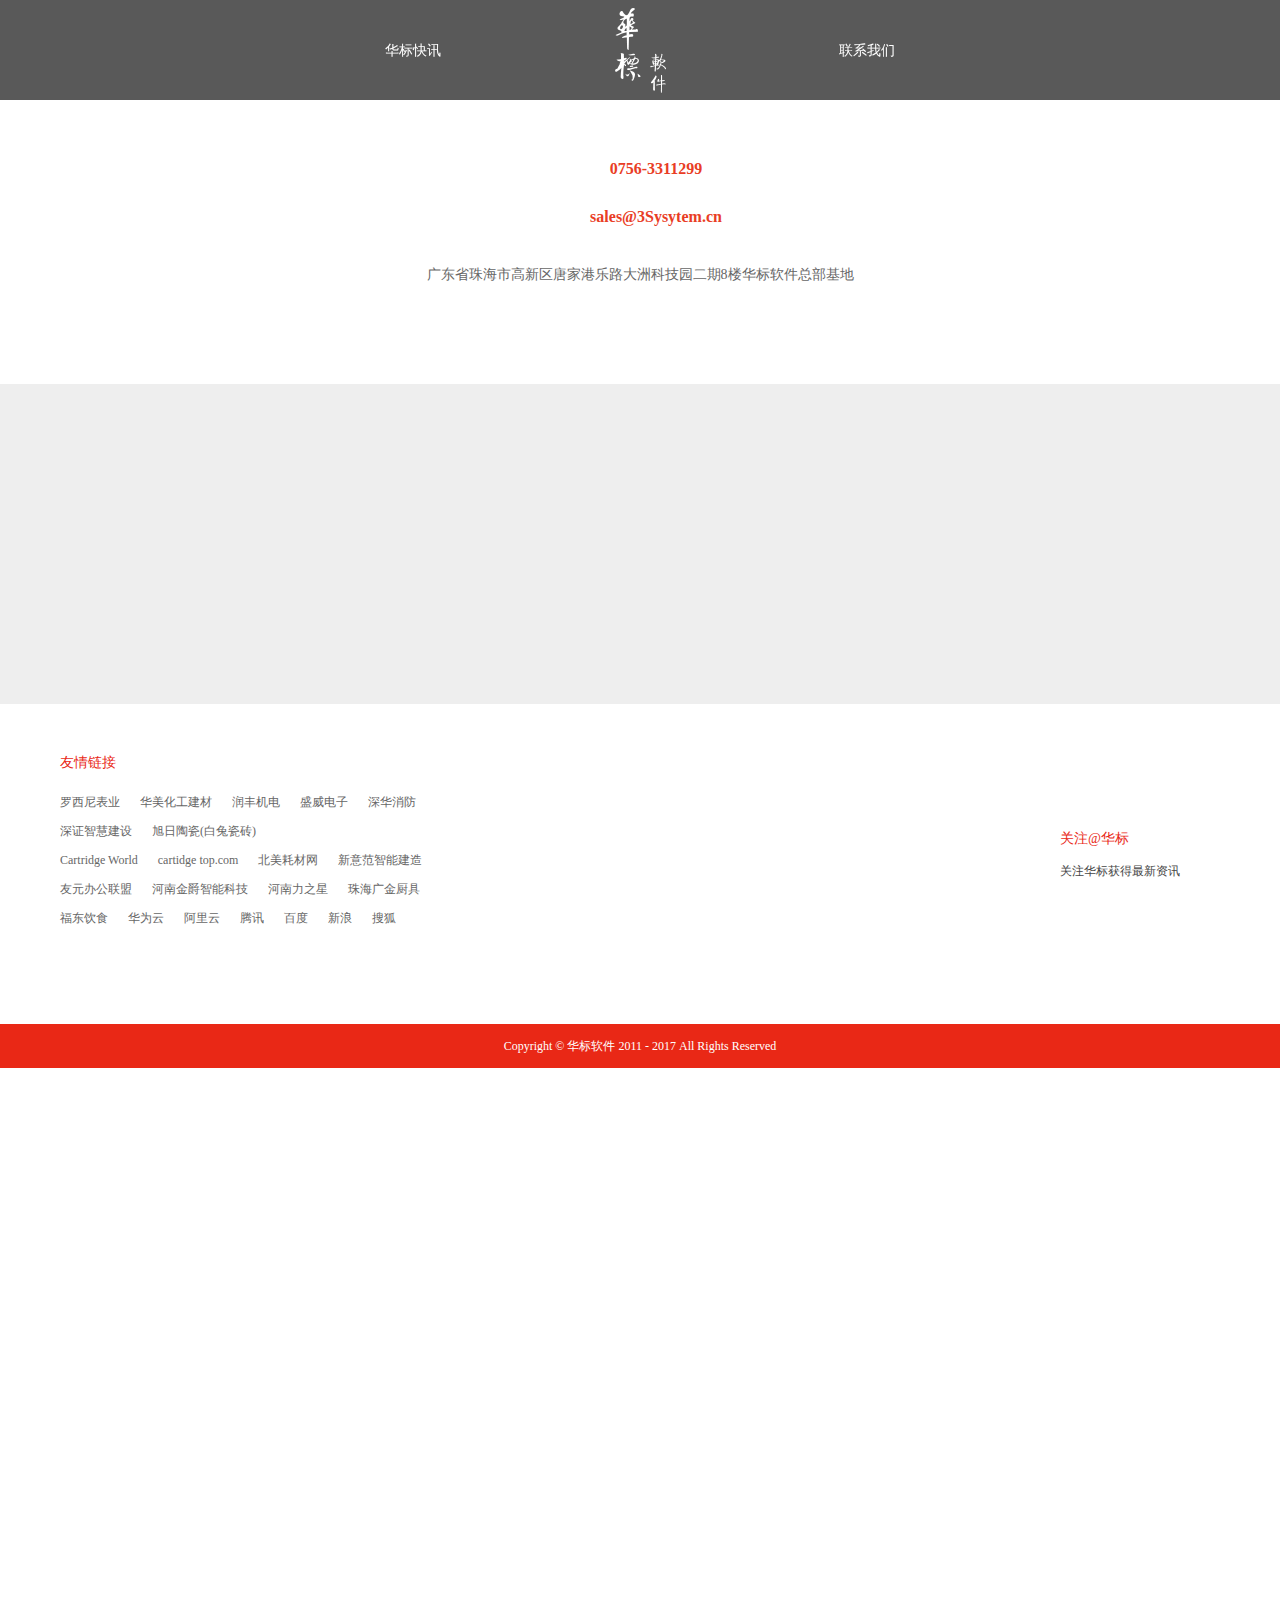
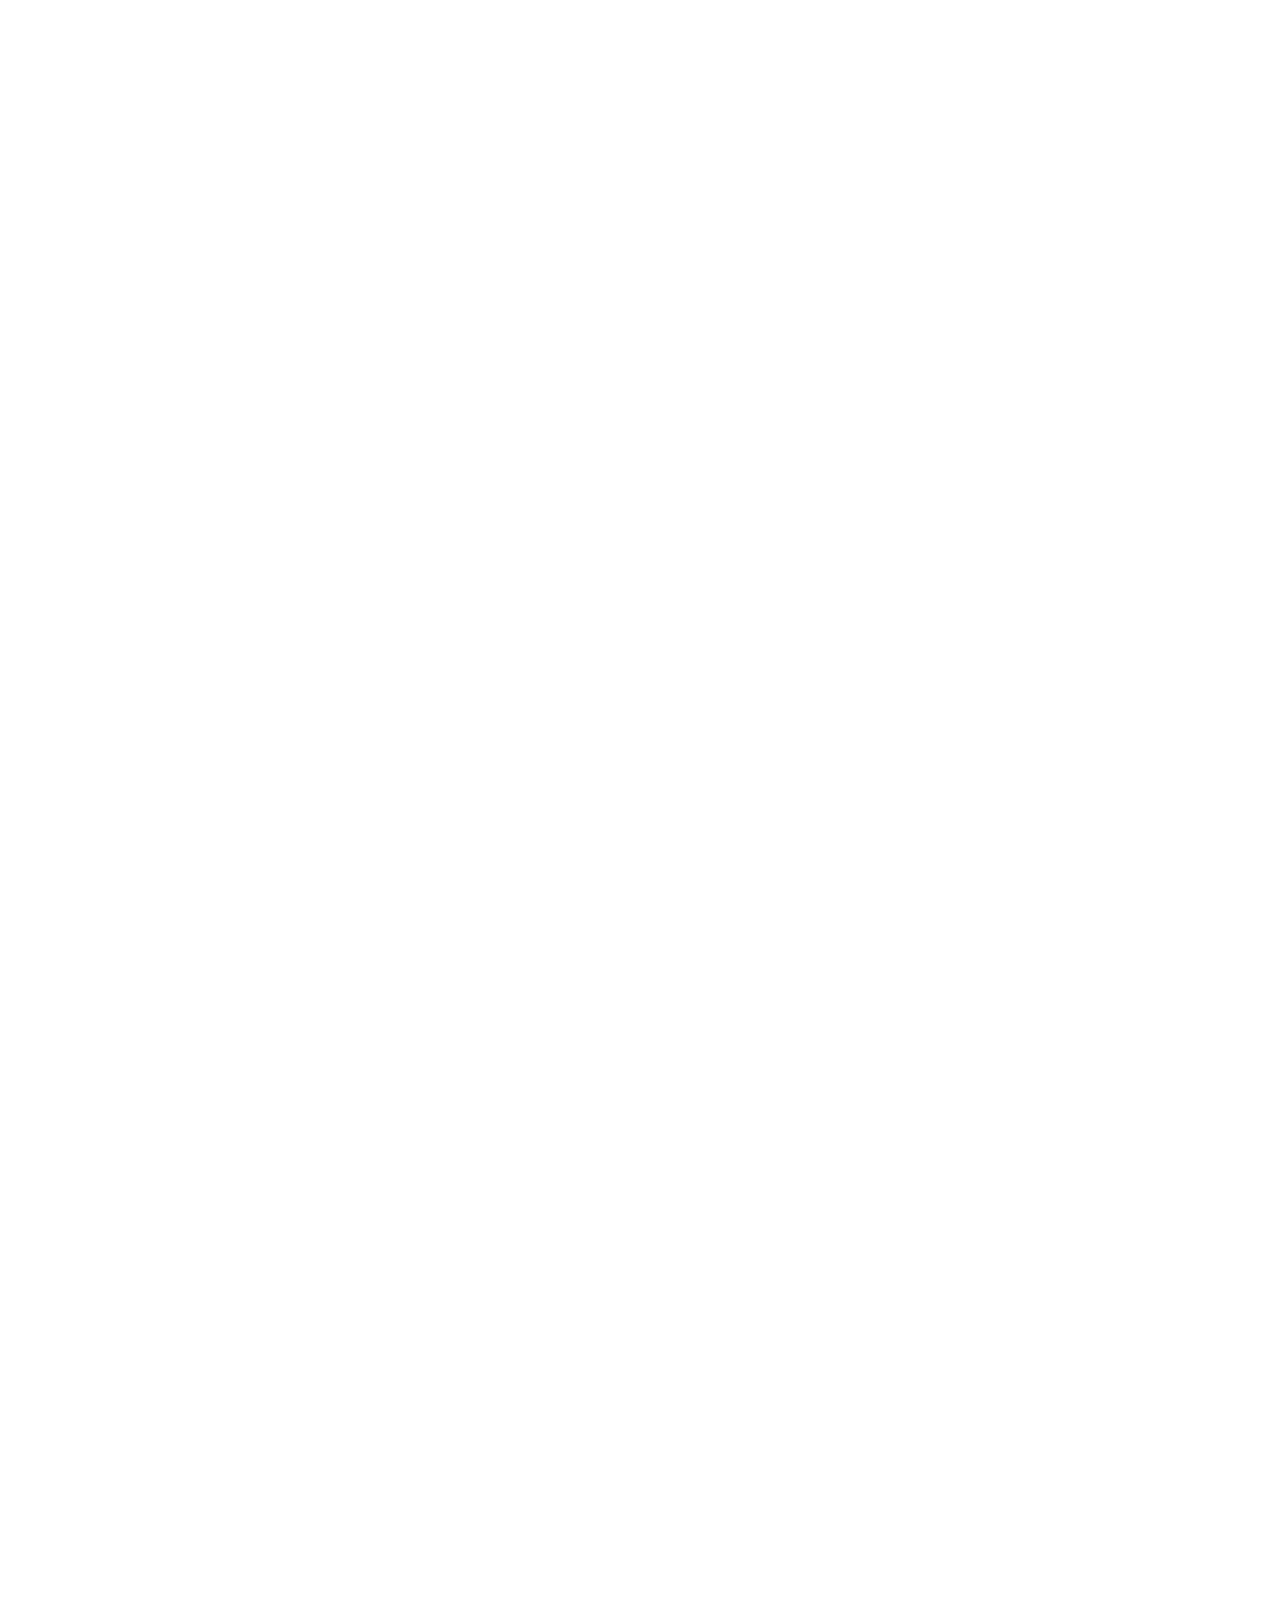
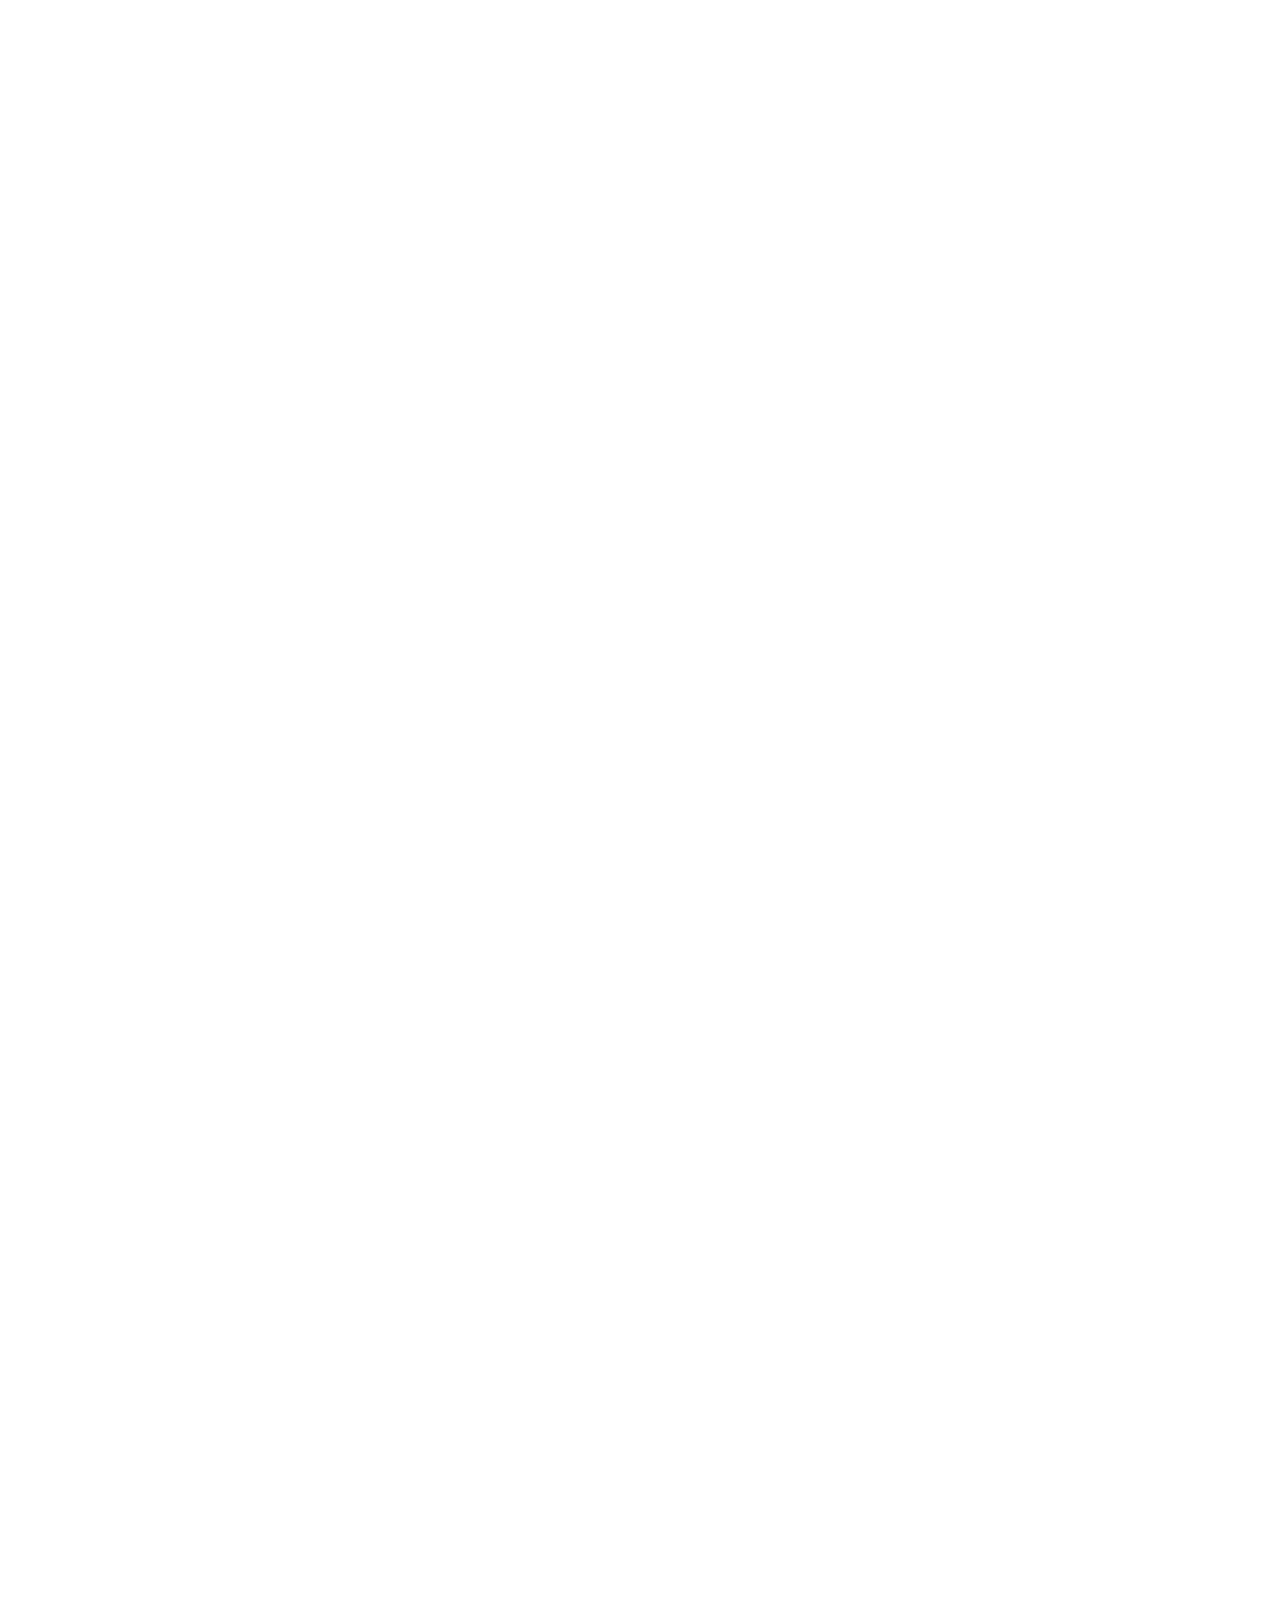
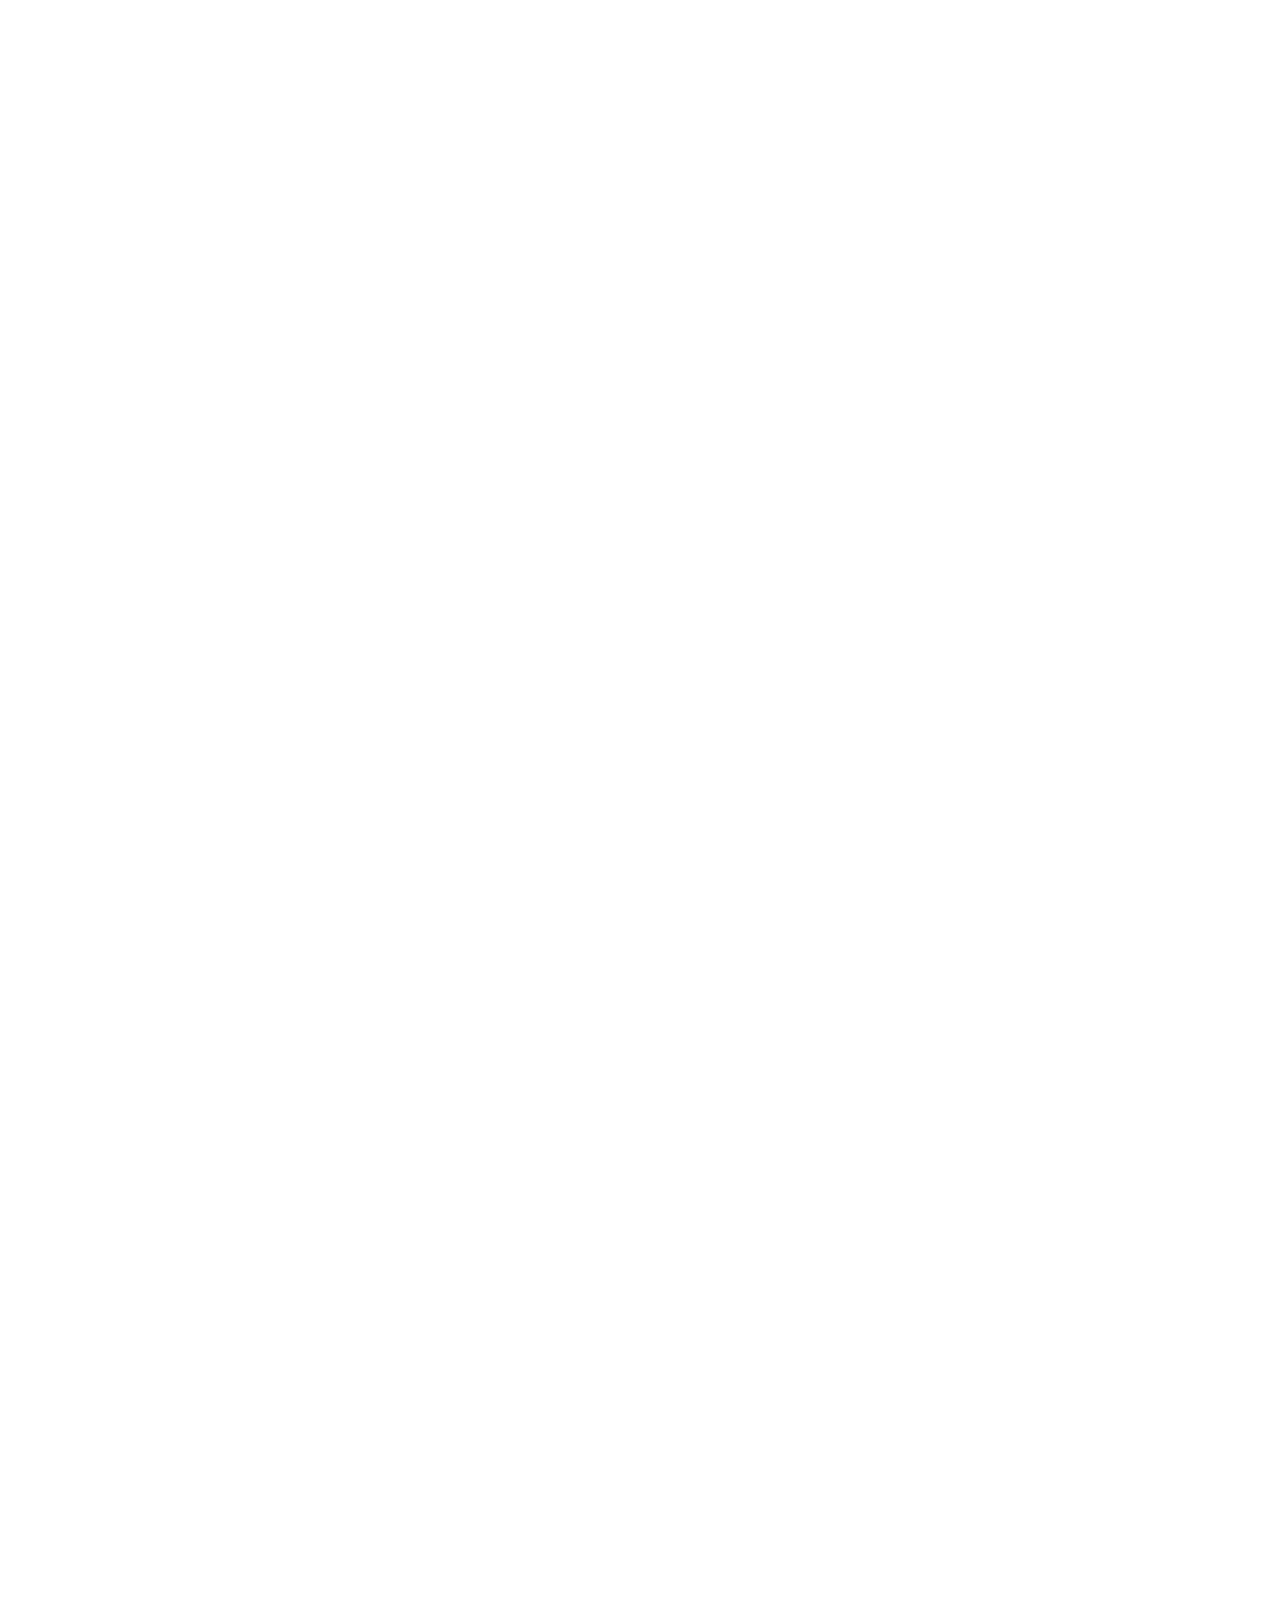
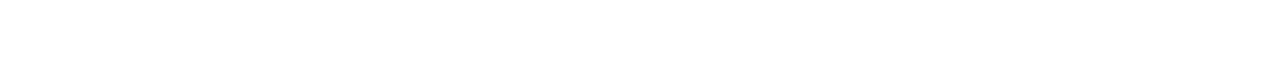
==== commit 7fa6aa40: "BG的缩放" ====
--- a/main/index.html
+++ b/main/index.html
@@ -256,5 +256,10 @@
     </div>
     <!-- 引入百度地图 -->
    <script type="text/javascript" src="js/baidumap.js"></script>
+    <script type="text/javascript">
+        window.onload=function(){
+            loaction.reload(false);
+        }
+    </script>
 </body>
 </html>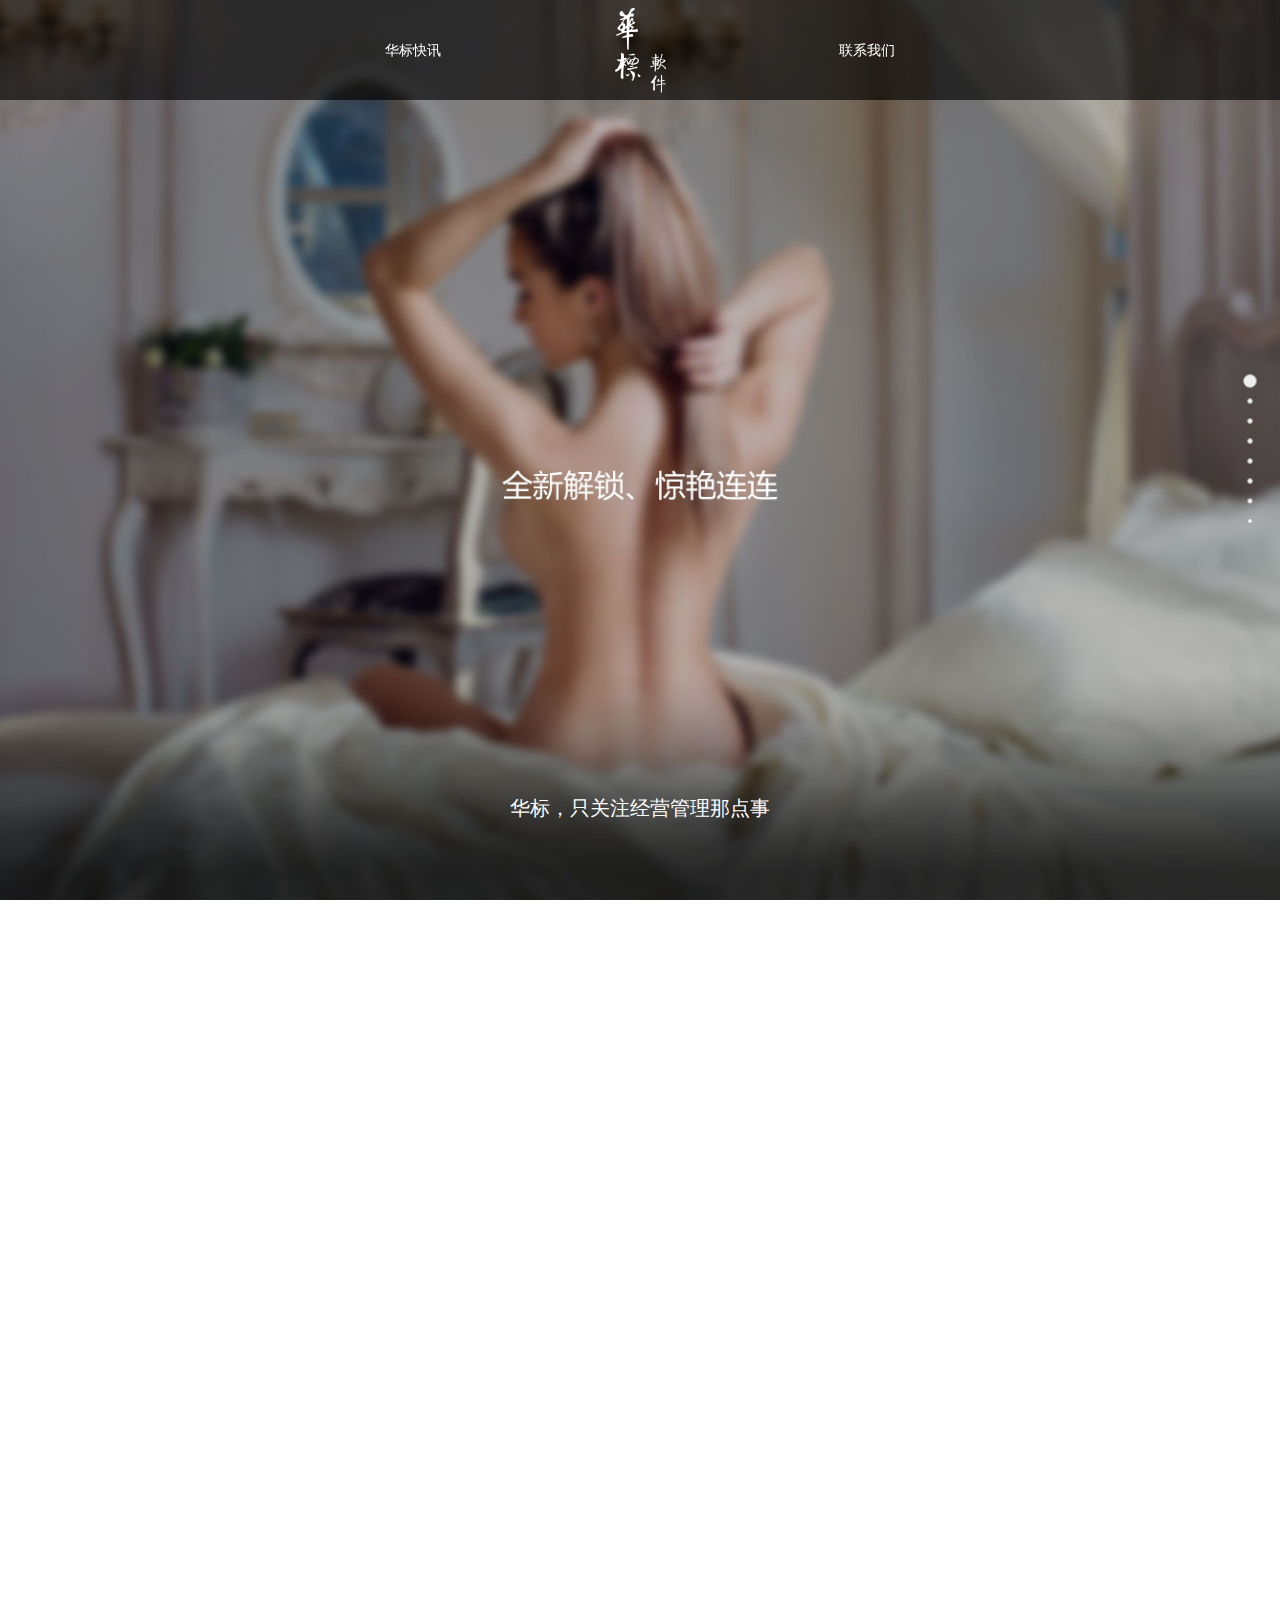
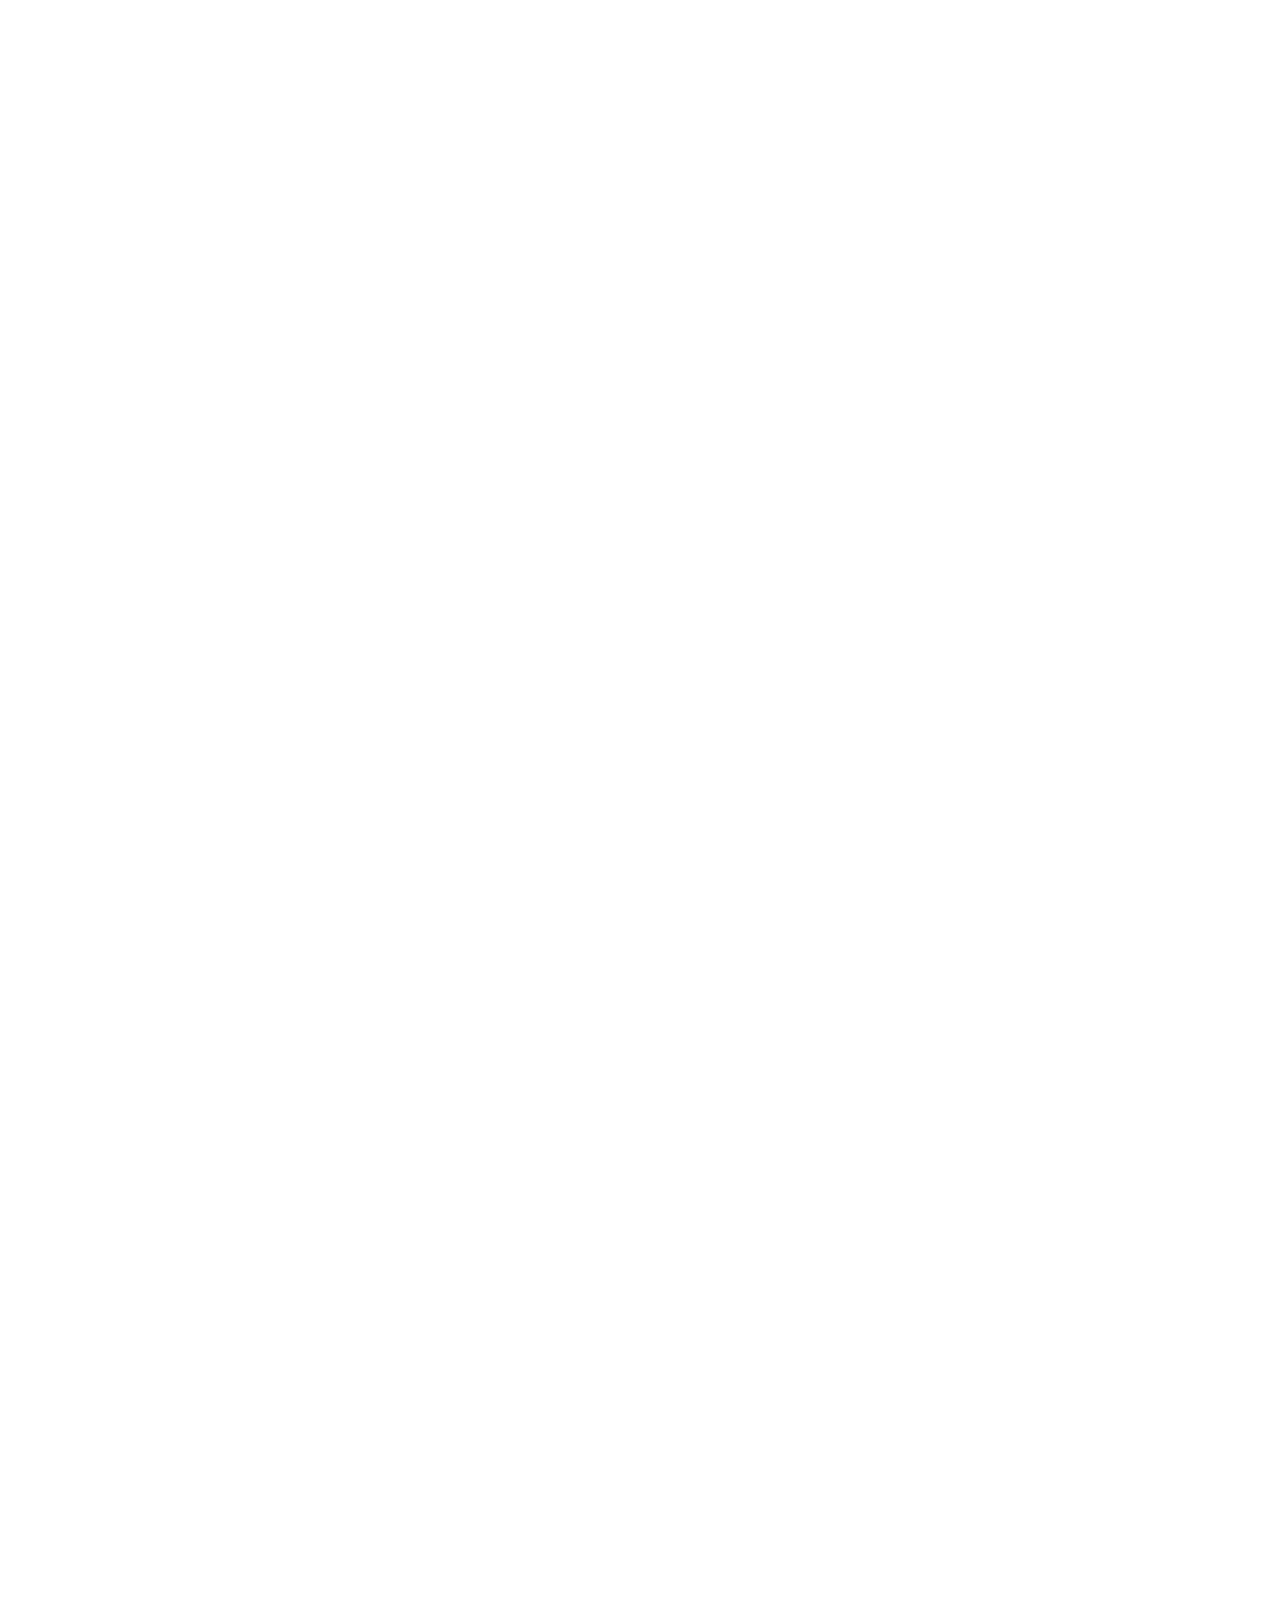
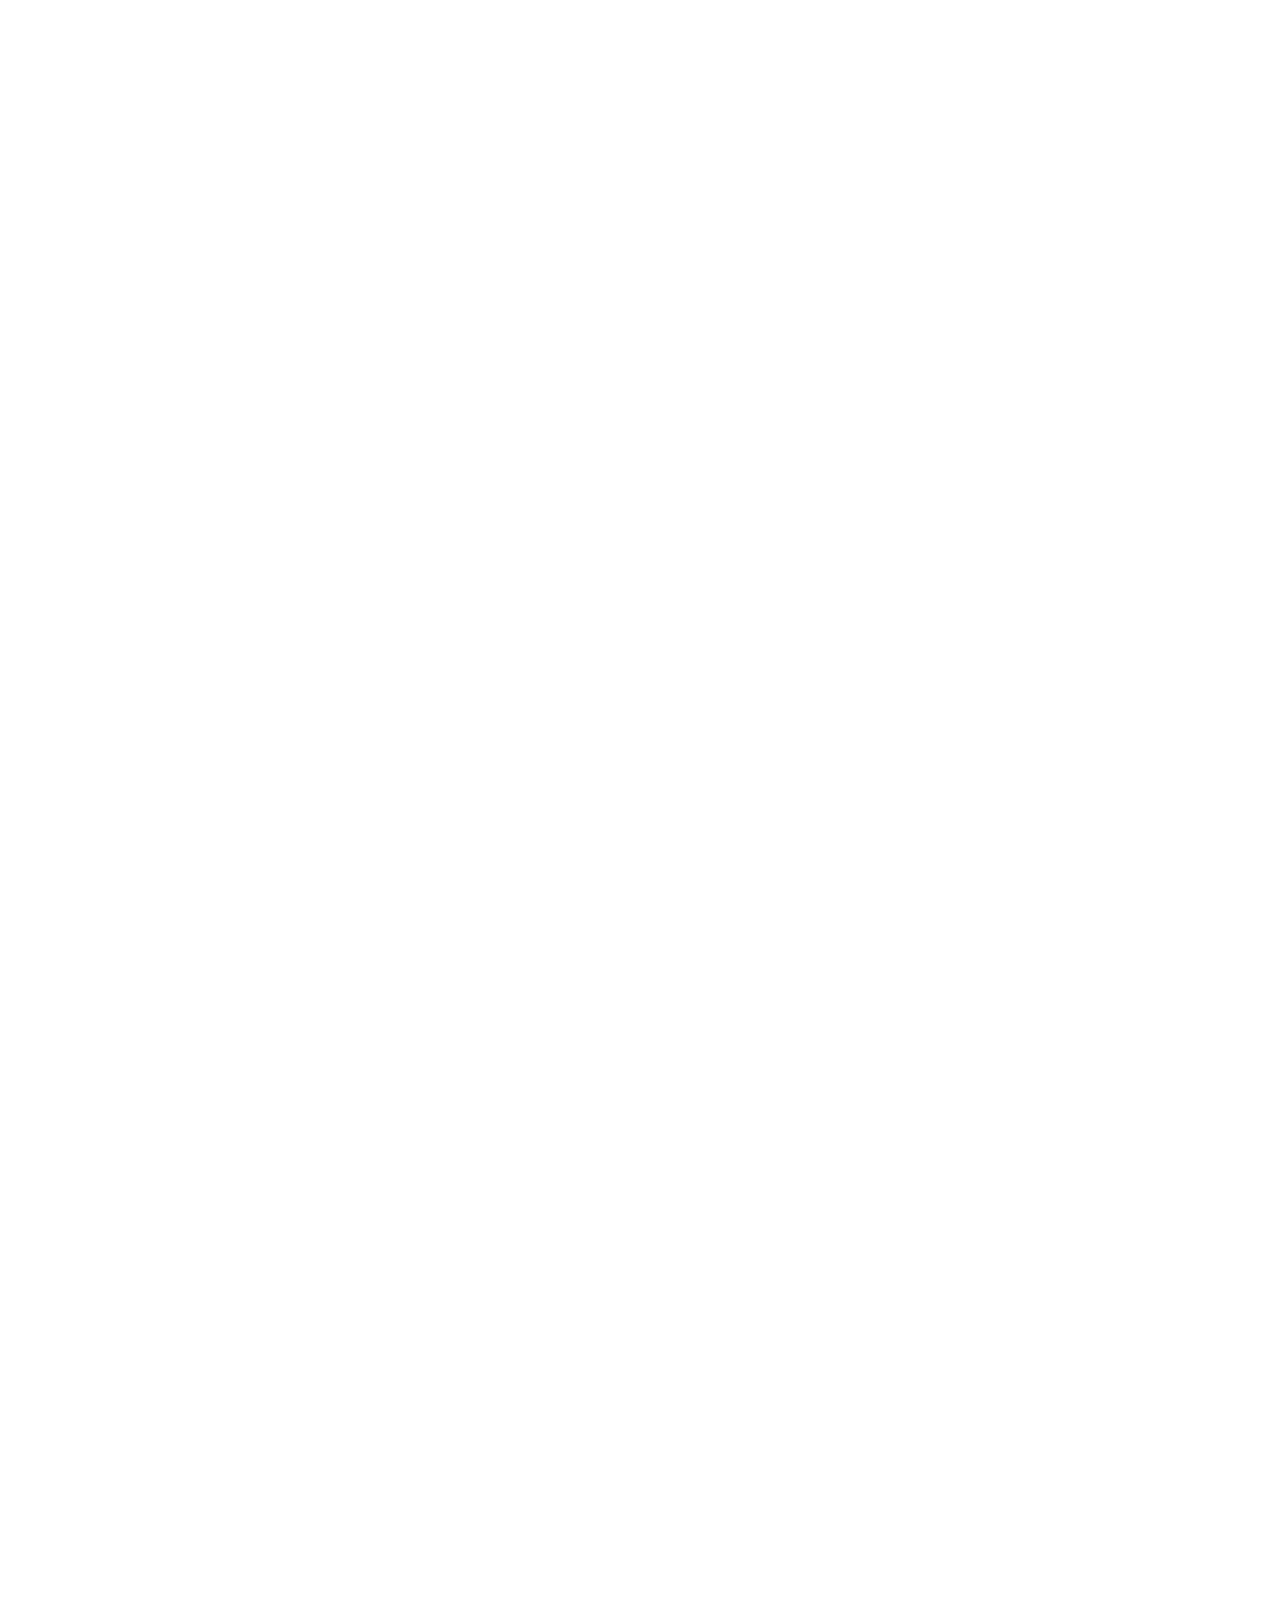
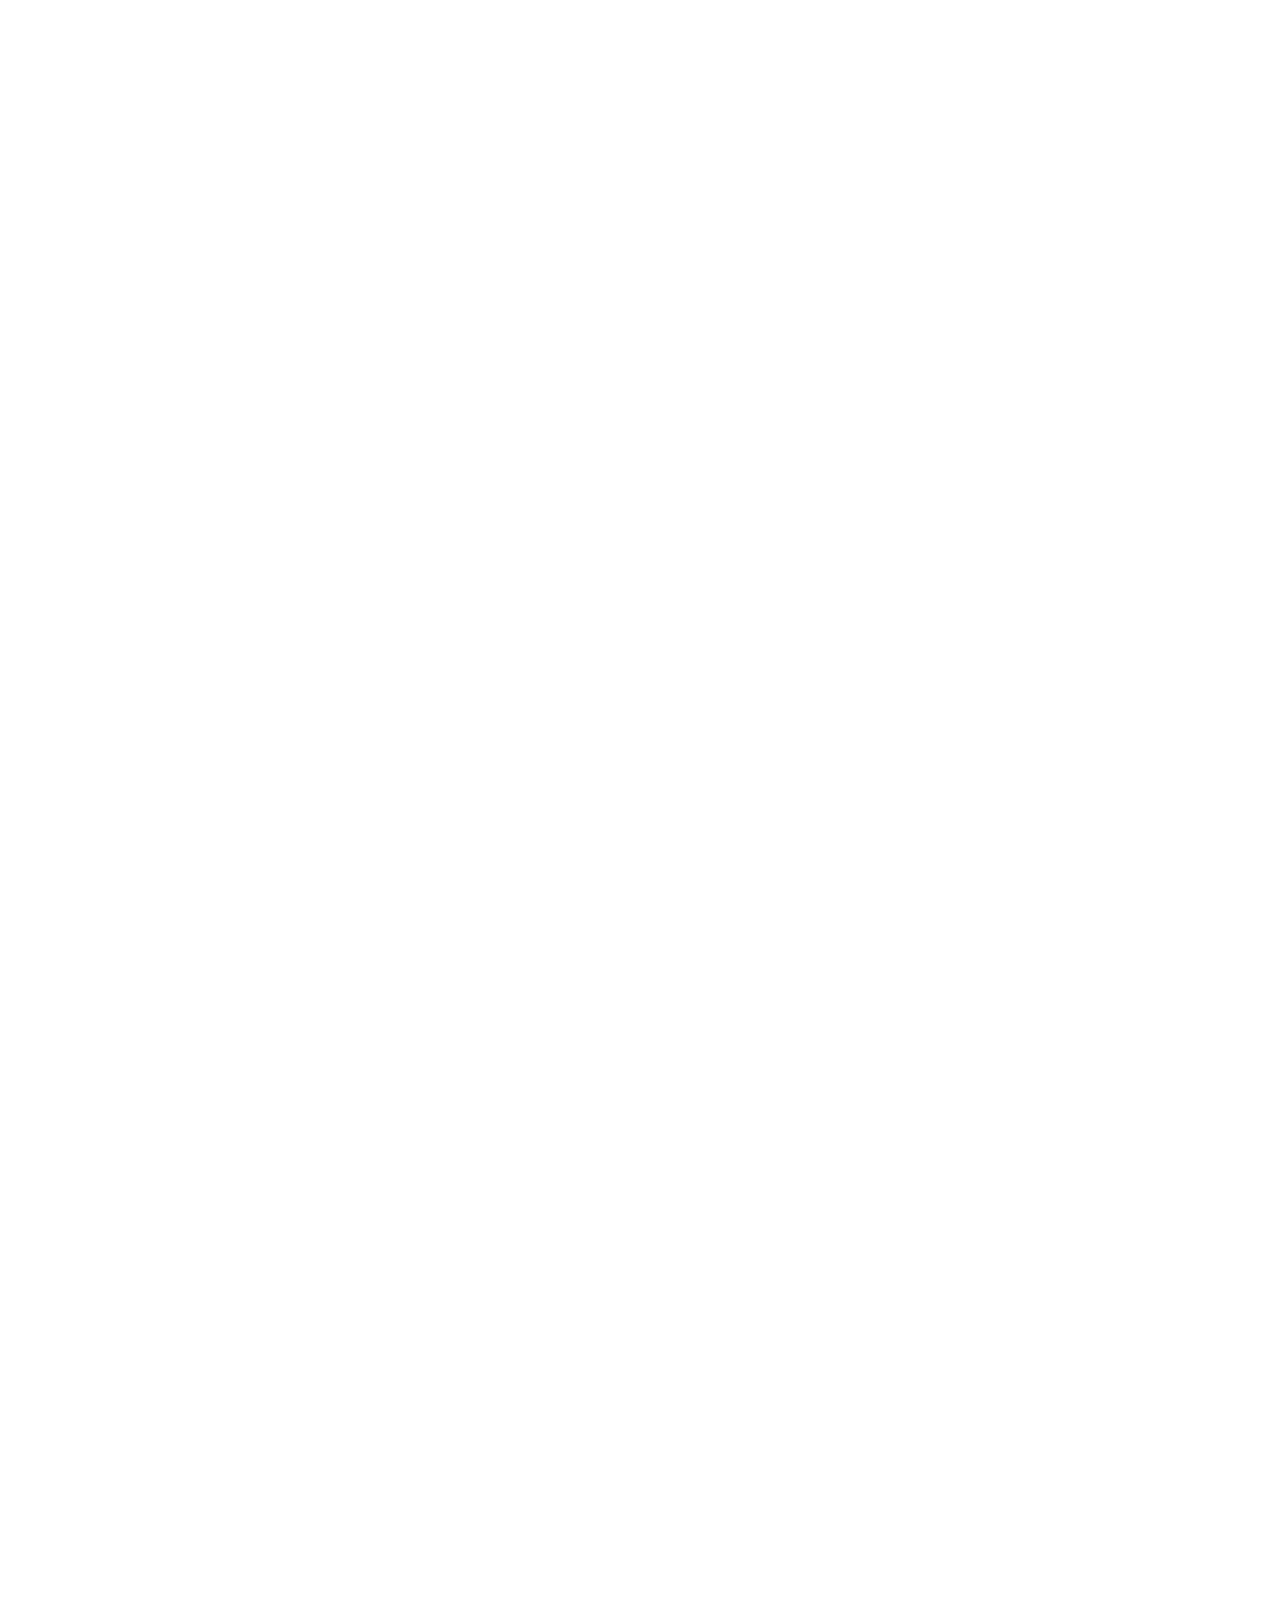
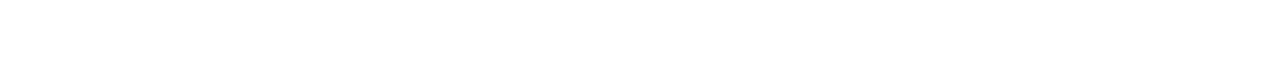
==== commit 910c120c: "Revert "BG的缩放"" ====
--- a/main/index.html
+++ b/main/index.html
@@ -256,10 +256,5 @@
     </div>
     <!-- 引入百度地图 -->
    <script type="text/javascript" src="js/baidumap.js"></script>
-    <script type="text/javascript">
-        window.onload=function(){
-            loaction.reload(false);
-        }
-    </script>
 </body>
 </html>